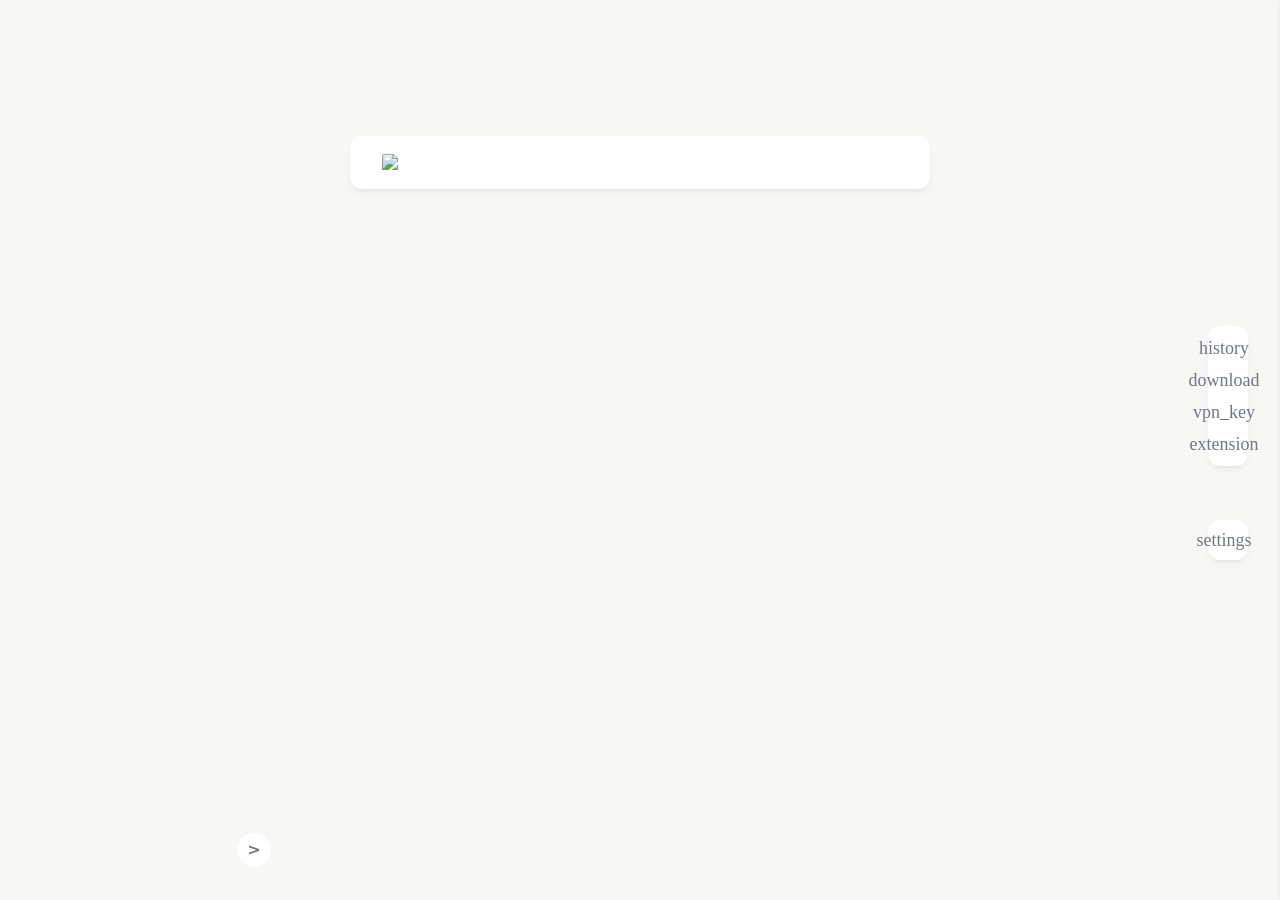
==== src/index.html @ ec09bdb0 "all file format" ====
<!DOCTYPE html>
<html lang="en" class="loading-wallpaper">
<head>
  <meta charset="UTF-8">
  <meta name="viewport" content="width=device-width, initial-scale=1.0">
  <title data-i18n="extName">__MSG_extName__</title>
  <link href="output.css" rel="stylesheet">
  <link href="styles.css" rel="stylesheet">
  <link href="sidepanel.css" rel="stylesheet">
  <link rel="icon" type="image/png" href="../images/favicon.png">
  <style id="dynamic-background"></style>
  <script src="localization.js"></script>
  <script src="lodash.min.js"></script>
  <script type="module" src="welcome.js"></script>
  <script type="module" src="script.js"></script>
  <script src="wallpaper.js" defer></script>
  <script type="module" src="icons.js"></script>
  <script type="module" src="bookmark-cleanup.js"></script>
  <script type="module" src="feature-tips.js"></script>
  <script type="module" src="settings.js"></script>
  <script type="module" src="search-engine-dropdown.js"></script>
</head>
<body class="h-screen flex flex-col">
  <div id="sidebar-container" class="flex collapsed">
    <aside class="custom-width p-4 overflow-auto border-r border-gray-200 relative">
      <div id="sidebar-logo" class="mb-4">
        <img src="../images/logo.svg" alt="Logo" id="logo-image">
        <h1 id="logo-title">TabMark</h1>
      </div>
      <ul id="categories-list" class="space-y-2">
        <li>
          <div class="folder-tab" data-folder-id="123">
            <div class="folder-icon">F</div>
            <span class="folder-name">文件夹名称</span>
          </div>
        </li>
      </ul>
    </aside>
    <main class="flex-1 bg-gray-50 p-8 overflow-auto flex flex-col">
      <div class="welcome-search-container">
        <div id="welcome-message" data-i18n="welcomeMessage" style="visibility: hidden;"></div>
      </div>
      <div class="flex justify-between items-center mb-4">
        <div class="search-container">
          <form class="search-form" id="search-form">
            <div style="position: relative;height: auto;">
              <div class="search-icon-container">
                <img id="search-engine-icon" src="../images/placeholder-icon.svg" alt="search-engine-icon"
                  class="search-engine-icon">
                <span class="dropdown-indicator">▼</span>
              </div>
              <textarea class="search-input" data-i18n-placeholder="searchPlaceholder" rows="1" style="width: 100%; resize: none; padding-left: 40px;"></textarea>
            </div>
            <div class="search-suggestions-wrapper">
              <div class="line-container" id="line-container">
                <hr class="custom-hr">
              </div>
              <ul id="search-suggestions" class="search-suggestions"></ul>
              <div id="tabs-container" class="tabs">
                <span data-i18n="searchTips" class="search-tips">本次使用</span>
              </div>
            </div>
          </form>
        </div>
      </div>
      <div class="quick-links-wrapper">
        <div id="quick-links" class="quick-links-container">
          <!-- 占位符将由JavaScript动态生成 -->
        </div>
      </div>
      <div class="bookmarks-container">
        <div id="folder-name" class="folder-name">
        </div>
        <div class="flex flex-wrap gap-4 justify-center flex-grow" id="bookmarks-list">
          <!-- 添加占位符 -->
          <div class="bookmark-placeholder"></div>
          <div class="bookmark-placeholder"></div>
          <div class="bookmark-placeholder"></div>
          <div class="bookmark-placeholder"></div>
          <div class="bookmark-placeholder"></div>
          <div class="bookmark-placeholder"></div>
          <div class="bookmark-placeholder"></div>
          <div class="bookmark-placeholder"></div>
          <div class="bookmark-placeholder"></div>
          <div class="bookmark-placeholder"></div>
          <div class="bookmark-placeholder"></div>
          <div class="bookmark-placeholder"></div>
          <div class="bookmark-placeholder"></div>
          <div class="bookmark-placeholder"></div>

          <!-- 可以根据需要添加更多占位符 -->
        </div>
      </div>
      <!-- 添加默认文件夹切换区域 -->
      <div class="default-folders-tabs">
        <div class="tabs-container">
          <!-- 文件夹标签将通过JS动态生成 -->
        </div>
      </div>
      <!-- Edit Bookmark Dialog -->
      <div id="edit-dialog" class="modal">
        <div class="modal-content">
          <span class="close-button">&times;</span>
          <h2 data-i18n="editDialogTitle"></h2>
          <form id="edit-form">
            <label for="edit-name" data-i18n="editNameLabel"></label>
            <input type="text" id="edit-name" name="name" required>
            <label for="edit-url" data-i18n="editUrlLabel"></label>
            <input type="url" id="edit-url" name="url" required>
            <div class="form-buttons">
              <button type="button" class="cancel-button" data-i18n="cancelButton"></button>
              <button type="submit" data-i18n="saveButton"></button>
            </div>
          </form>
        </div>
      </div>
      <!-- Edit Category Dialog -->
      <div id="edit-category-dialog" class="modal">
        <div class="modal-content">
          <span class="close-category-button">&times;</span>
          <h2 data-i18n="renameFolderTitle"></h2>
          <form id="edit-category-form">
            <label for="edit-category-name" data-i18n="nameLabel">名称</label>
            <input type="text" id="edit-category-name" name="name" required>
            <div class="form-buttons">
              <button type="button" class="cancel-category-button" data-i18n="cancelButton">取消</button>
              <button type="submit" data-i18n="saveButton">保存</button>
            </div>
          </form>
        </div>
      </div>
      <footer class="bg-gray-50 text-center p-4 border-t border-gray-200 mt-4">
      <!-- 新增的进度条容器 -->
      <div id="year-progress" class="year-progress-container"></div>
      </footer>
      <div id="side-panel-content" class="side-panel-content">
        <iframe id="side-panel-iframe" class="side-panel-iframe"></iframe>
      </div>
    </main>
  </div>
  <div id="more-button-toast" class="toast">
    <p data-i18n="moreSearchSupportToast">更多搜索支持正在开发中...</p>
  </div>

  <script src="Sortable.min.js"></script>
  <script src="qrcode.min.js"></script>
  <script type="module" src="quick-links.js"></script>
  <script src="progress.js"></script>
  <div class="links-icons">
    <a href="#history" id="history-link" data-i18n-title="historyLinkTitle">
      <span class="material-icons">history</span>
    </a>
    <a href="#downloads" id="downloads-link" data-i18n-title="downloadsLinkTitle">
      <span class="material-icons">download</span>
    </a>
    <a href="#passwords" id="passwords-link" data-i18n-title="passwordsLinkTitle">
      <span class="material-icons">vpn_key</span>
    </a>
    <a href="#extensions" id="extensions-link" data-i18n-title="extensionsLinkTitle">
      <span class="material-icons">extension</span>
    </a>
  </div>
  <div class="settings-icon">
    <a href="#settings" id="settings-link" data-i18n-title="settingsLinkTitle">
      <span class="material-icons">settings</span>
    </a>
    <div class="settings-update-tip">
      <div class="tip-content">
        <span class="material-icons">info</span>
        <div class="tip-text">
          <p data-i18n="settingsUpdateTip">你可以在这里设置背景颜色、壁纸、悬浮球功能...</p>
        </div>
        <button class="tip-close">
          <span class="material-icons">close</span>
        </button>
      </div>
      <div class="tip-arrow"></div>
    </div>
  </div>
  <!-- 在 body 标签结束前添加 -->
  <div id="settings-sidebar" class="settings-sidebar">
    <div class="settings-sidebar-content">
      <div class="settings-sidebar-header">
        <h2 class="settings-modal-title" data-i18n="settingsTitle">设置</h2>
        <span class="settings-sidebar-close">&times;</span>
      </div>
      <div class="settings-layout">
        <div class="settings-sidebar-nav">
          <button class="settings-tab-button active" data-tab="appearance" data-i18n="appearanceTab">外观设置</button>
          <button class="settings-tab-button" data-tab="layout" data-i18n="layoutTab">布局设置</button>
          <button class="settings-tab-button" data-tab="search" data-i18n="searchTab">搜索设置</button>
          <button class="settings-tab-button" data-tab="floating-ball" data-i18n="floatingBallTab">悬浮球设置</button>
          <button class="settings-tab-button" data-tab="quick-links" data-i18n="quickLinksTab">网站推荐</button>
          <button class="settings-tab-button" data-tab="link-opening" data-i18n="linkOpeningTab">链接打开方式</button>
          <button class="settings-tab-button" data-tab="bookmark-management" data-i18n="bookmarkManagementTab">书签管理</button>
          <button class="settings-tab-button" data-tab="wheel-switching" data-i18n="wheelSwitchingTab">滚轮切换</button>
          <button class="settings-tab-button" data-tab="shortcuts" data-i18n="shortcutsTab">快捷键</button>
          <button class="settings-tab-button" data-tab="donate" data-i18n="donateTab">支持我们</button>
          <button class="settings-tab-button" data-tab="about" data-i18n="aboutTab">关于</button>
        </div>
        <div class="settings-content">
          <div id="appearance-settings" class="settings-tab-content active">

            <h4 class="settings-section-title" data-i18n="themeTitle">主题设置</h4>
            <div class="theme-setting-section">
              <select id="theme-select" class="theme-select">
                <option value="light" data-i18n="lightTheme">浅色</option>
                <option value="dark" data-i18n="darkTheme">深色</option>
                <option value="auto" data-i18n="autoTheme">跟随系统</option>
              </select>
            </div>

            <h4 class="settings-section-title" data-i18n="solidBackgroundTitle">纯色背景</h4>
            <div class="settings-background-options">
              <div class="settings-bg-option gradient-background-1" data-bg="gradient-background-1"></div>
              <div class="settings-bg-option gradient-background-2" data-bg="gradient-background-2"></div>
              <div class="settings-bg-option gradient-background-3" data-bg="gradient-background-3"></div>
              <div class="settings-bg-option gradient-background-4" data-bg="gradient-background-4"></div>
              <div class="settings-bg-option gradient-background-5" data-bg="gradient-background-5"></div>
              <div class="settings-bg-option gradient-background-6" data-bg="gradient-background-6"></div>
              <div class="settings-bg-option gradient-background-7" data-bg="gradient-background-7"></div>
            </div>

            <div class="wallpaper-section">

              <h4 class="settings-section-title" data-i18n="bingWallpapersTitle">必应壁纸</h4>
              <!-- 必应壁纸区域 -->
              <div class="bing-wallpapers-section">
                <div class="bing-wallpapers-grid">
                  <!-- 必应壁纸将通过 JS 动态加载 -->
                </div>
              </div>

              <h4 class="settings-section-title" data-i18n="presetWallpaperTitle">预设壁纸</h4>
              <div class="wallpaper-options">
                <div class="wallpaper-option" data-wallpaper-url="../images/wallpapers/preset1.jpg"></div>
                <div class="wallpaper-option" data-wallpaper-url="../images/wallpapers/preset2.jpg"></div>
                <!-- 添加更多预设壁纸 -->
              </div>
              <div class="wallpaper-actions">
                <button id="reset-wallpaper" class="reset-button">
                  <span class="material-icons">refresh</span>
                  <span data-i18n="resetWallpaper">恢复默认背景</span>
                </button>
                <label for="upload-wallpaper" class="upload-wallpaper-label">
                  <span class="material-icons">upload</span>
                  <span data-i18n="uploadWallpaper">上传壁纸</span>
                </label>
                <input type="file" id="upload-wallpaper" accept="image/*">
              </div>
            </div>
          </div>
          <div id="layout-settings" class="settings-tab-content">
            <h3 class="settings-modal-subtitle" data-i18n="layoutSettingsTitle">布局设置</h3>
            <p data-i18n="layoutSettingsDescription" class="settings-description">自定义界面元素的显示方式。</p>

            <h4 class="settings-section-title" data-i18n="bookmarkWidthTitle">书签宽度设置</h4>
            <div id="floating-width-settings">
              <div class="slider-container" style="display: flex; align-items: center; gap: 10px;">
                <input type="range" id="width-slider" min="100" max="300" step="10" style="flex: 1;">
                <div class="value-display" style="white-space: nowrap;">
                  <span id="width-value">190</span>px
                </div>
              </div>
              <div class="preview-text" style="margin-top: 16px;">
                <span data-i18n="previewText">每行书签按钮数量：</span>
                <span id="width-preview-count"></span>
              </div>
            </div>

            <!-- 新增书签卡片高度设置 -->
            <h4 class="settings-section-title" data-i18n="bookmarkHeightTitle">书签卡片高度</h4>
            <div id="card-height-settings">
              <div class="slider-container" style="display: flex; align-items: center; gap: 10px;">
                <input type="range" id="height-slider" min="36" max="80" step="4" value="48" style="flex: 1;">
                <div class="value-display" style="white-space: nowrap;">
                  <span id="height-value">48</span>px
                </div>
              </div>
              <div class="preview-text" style="margin-top: 16px;">
                <span data-i18n="heightPreviewText">调整书签卡片的高度</span>
              </div>
            </div>

            <!-- 新增书签容器宽度设置 -->
            <h4 class="settings-section-title" data-i18n="containerWidthTitle">书签容器宽度</h4>
            <div id="container-width-settings">
              <div class="slider-container" style="display: flex; align-items: center; gap: 10px;">
                <input type="range" id="container-width-slider" min="50" max="100" step="5" value="85" style="flex: 1;">
                <div class="value-display" style="white-space: nowrap;">
                  <span id="container-width-value">85</span>%
                </div>
              </div>
              <div class="preview-text" style="margin-top: 16px;">
                <span data-i18n="containerWidthDescription">调整书签容器在页面中的宽度比例</span>
              </div>
            </div>

            <!-- 新增界面元素显示设置 -->
            <h4 class="settings-section-title" data-i18n="interfaceElementsTitle">界面元素显示</h4>
            <div class="interface-elements-settings">
              <div class="setting-option">
                <label for="show-welcome-message" class="switch-label" data-i18n="showWelcomeMessage">显示欢迎语</label>
                <label class="switch">
                  <input type="checkbox" id="show-welcome-message">
                  <span class="slider round"></span>
                </label>
              </div>

              <div class="setting-option">
                <label for="show-footer" class="switch-label" data-i18n="showFooter">显示页脚</label>
                <label class="switch">
                  <input type="checkbox" id="show-footer">
                  <span class="slider round"></span>
                </label>
              </div>
                <h4 class="settings-section-title" data-i18n="quickAccessLinksTitle">快捷访问链接</h4>

                <div class="setting-option">
                  <label for="show-history-link" class="switch-label" data-i18n="showHistoryLink">显示历史记录</label>
                  <label class="switch">
                    <input type="checkbox" id="show-history-link">
                    <span class="slider round"></span>
                  </label>
                </div>

                <div class="setting-option">
                  <label for="show-downloads-link" class="switch-label" data-i18n="showDownloadsLink">显示下载记录</label>
                  <label class="switch">
                    <input type="checkbox" id="show-downloads-link">
                    <span class="slider round"></span>
                  </label>
                </div>

                <div class="setting-option">
                  <label for="show-passwords-link" class="switch-label" data-i18n="showPasswordsLink">显示密码管理</label>
                  <label class="switch">
                    <input type="checkbox" id="show-passwords-link">
                    <span class="slider round"></span>
                  </label>
                </div>

                <div class="setting-option">
                  <label for="show-extensions-link" class="switch-label" data-i18n="showExtensionsLink">显示扩展管理</label>
                  <label class="switch">
                    <input type="checkbox" id="show-extensions-link">
                    <span class="slider round"></span>
                  </label>
                </div>
            </div>
          </div>
          <div id="search-settings" class="settings-tab-content">
            <h3 class="settings-modal-subtitle" data-i18n="searchSettingsTitle">搜索设置</h3>
            <p data-i18n="searchSettingsDescription">自定义搜索建议的显示内容和行为</p>

            <h4 class="settings-section-title" data-i18n="searchBoxDisplayTitle">搜索框显示</h4>
            <div class="setting-option">
              <label for="show-search-box" class="switch-label" data-i18n="showSearchBox">显示搜索框</label>
              <label class="switch">
                <input type="checkbox" id="show-search-box">
                <span class="slider round"></span>
              </label>
            </div>

            <h4 class="settings-section-title" data-i18n="searchSuggestionsTitle">搜索建议设置</h4>
            <div class="search-suggestions-settings">
              <div class="setting-option">
                <label for="show-history-suggestions" class="switch-label" data-i18n="showHistorySuggestions">显示历史记录建议</label>
                <label class="switch">
                  <input type="checkbox" id="show-history-suggestions">
                  <span class="slider round"></span>
                </label>
              </div>

              <div class="setting-option">
                <label for="show-bookmark-suggestions" class="switch-label" data-i18n="showBookmarkSuggestions">显示书签建议</label>
                <label class="switch">
                  <input type="checkbox" id="show-bookmark-suggestions">
                  <span class="slider round"></span>
                </label>
              </div>
            </div>

            <h4 class="settings-section-title" data-i18n="searchResultsOpeningTitle">搜索结果打开方式</h4>
            <div class="search-opening-settings">
              <div class="setting-option">
                <label for="open-search-in-new-tab" class="switch-label" data-i18n="openSearchInNewTab">在新标签页中打开搜索结果</label>
                <label class="switch">
                  <input type="checkbox" id="open-search-in-new-tab" checked>
                  <span class="slider round"></span>
                </label>
              </div>
            </div>
          </div>
          <div id="floating-ball-settings" class="settings-tab-content">
             <h3 class="settings-modal-subtitle" data-i18n="floatingBallSettingsTitle">悬浮球设置</h3>
             <p data-i18n="floatingBallDescription">开启悬浮球后会在页面右上角显示一个可点击的悬浮图标，用于快速访问搜索引擎和书签。</p>
             <div class="setting-option">
               <label for="enable-floating-ball" class="switch-label" data-i18n="enableFloatingBall">启悬浮球</label>
               <label class="switch">
                 <input type="checkbox" id="enable-floating-ball">
                 <span class="slider round"></span>
               </label>
             </div>
           </div>
          <div id="quick-links-settings" class="settings-tab-content">
            <h3 class="settings-modal-subtitle" data-i18n="quickLinksSettings">Quick Links Settings</h3>
            <p data-i18n="quickLinksDescription">开启快捷链接后，将在搜索框下方显示您最常访问的网站，方便快速访问。访问新的网站时会自动更新快捷链接列表。</p>
            <div class="setting-option">
              <label for="enable-quick-links" class="switch-label" data-i18n="enableQuickLinks">启用快捷链接</label>
              <label class="switch">
                <input type="checkbox" id="enable-quick-links">
                <span class="slider round"></span>
              </label>
            </div>
          </div>
          <!-- 添加链接打开方式设置面板 -->
          <div id="link-opening-settings" class="settings-tab-content">
            <h3 class="settings-modal-subtitle" data-i18n="linkOpeningSettingsTitle">链接打开方式</h3>
            <p data-i18n="linkOpeningDescription">设置在主页面中点击书签和快捷链接时的打开方式。</p>
            <div class="setting-option">
              <label for="open-in-new-tab" class="switch-label" data-i18n="openInNewTab">在新标签页中打开</label>
              <label class="switch">
                <input type="checkbox" id="open-in-new-tab">
                <span class="slider round"></span>
              </label>
            </div>

            <!-- 添加侧边栏模式下的链接打开方式选项 -->
            <h4 class="settings-section-title" data-i18n="sidePanelLinkOpeningTitle">侧边栏模式</h4>
            <p data-i18n="sidePanelLinkOpeningDescription">设置在侧边栏模式下点击书签时的打开方式。</p>
            <div class="setting-option">
              <label for="sidepanel-open-in-new-tab" class="switch-label" data-i18n="sidePanelOpenInNewTab">在新标签页中打开</label>
              <label class="switch">
                <input type="checkbox" id="sidepanel-open-in-new-tab" checked>
                <span class="slider round"></span>
              </label>
            </div>
            <div class="setting-option">
              <label for="sidepanel-open-in-sidepanel" class="switch-label" data-i18n="sidePanelOpenInSidepanel">在侧边栏内打开</label>
              <label class="switch">
                <input type="checkbox" id="sidepanel-open-in-sidepanel">
                <span class="slider round"></span>
              </label>
            </div>
          </div>
           <div id="bookmark-management-settings" class="settings-tab-content">
             <h3 class="settings-modal-subtitle" data-i18n="bookmarkCleanupSettingsTitle">书签清理与统计</h3>
             <p data-i18n="bookmarkCleanupSettingsDescription">清理重复和失效的书签，查看书签使用统计数据，帮助您更好地管理书签。</p>

             <div class="bookmark-cleanup-actions">
               <button id="open-bookmark-cleanup" class="primary-button">
                 <span class="material-icons">cleaning_services</span>
                 <span data-i18n="openBookmarkCleanup">打开书签清理工具</span>
               </button>
             </div>
           </div>
           <div id="wheel-switching-settings" class="settings-tab-content">
             <h3 class="settings-modal-subtitle" data-i18n="wheelSwitchingSettingsTitle">滚轮切换</h3>
             <p data-i18n="wheelSwitchingDescription">设置滚轮切换功能</p>
             <div class="setting-option">
               <label for="enable-wheel-switching" class="switch-label" data-i18n="enableWheelSwitching">启用滚轮切换</label>
               <label class="switch">
                 <input type="checkbox" id="enable-wheel-switching">
                 <span class="slider round"></span>
               </label>
             </div>
           </div>
           <div id="shortcuts-settings" class="settings-tab-content">
             <h3 class="settings-modal-subtitle" data-i18n="shortcutsSettingsTitle">快捷键设置</h3>
             <p data-i18n="shortcutsSettingsDescription" class="settings-description">自定义快捷键设置</p>

             <div class="shortcuts-settings-container">
               <div class="shortcut-item" id="configure-shortcuts">
                 <div class="shortcut-info">
                   <span class="shortcut-name" data-i18n="sidebarShortcutName">侧边栏快捷键</span>
                   <div class="shortcut-value">
                     <span class="shortcut-value-label" data-i18n="shortcutValue">默认</span>
                     <span class="shortcut-value-text">Alt/Command + B</span>
                   </div>
                 </div>
                 <span class="material-icons shortcut-arrow">chevron_right</span>
               </div>
             </div>
           </div>
           <div id="donate-settings" class="settings-tab-content">
             <h3 class="settings-modal-subtitle" data-i18n="donateTitle">支持 TabMark 开发</h3>
             <p class="donate-description" data-i18n="donateDescription">如果您觉得 TabMark 有用，请考虑支持它的持续开发。您的贡献将帮助我们改进扩展并添加新功能。</p>

             <div class="donate-options">
               <!-- 微信赞赏码 -->
               <div class="donate-option">
                 <h4 class="donate-option-title" data-i18n="wechatDonateTitle">微信支付</h4>
                 <div class="donate-qrcode-container">
                   <img src="../images/wechat-donate.png" alt="WeChat Donate QR Code" class="donate-qrcode">
                   <p class="donate-qrcode-text" data-i18n="scanQRCodeToDonate">扫描二维码赞赏</p>
                 </div>
               </div>
             </div>

             <!-- 赞赏列表链接 - 独立区域 -->
             <div class="donate-list-container">
               <a href="https://cooing-loganberry-b74.notion.site/Tabmark-1af1ee1c3b3a80d7b268fda1c74f0404" target="_blank" class="donate-list-button">
                 <span data-i18n="donateListLink">查看赞赏列表</span>
               </a>
             </div>

             <p class="donate-thank-you" data-i18n="thankYouForSupport">感谢您的支持！</p>
           </div>
           <div id="about-settings" class="settings-tab-content">
             <h3 class="settings-modal-subtitle" data-i18n="aboutTitle">关于 TabMark</h3>
             <div class="about-content">
               <img src="../images/logo.svg" alt="TabMark Logo" class="about-logo">
               <p class="about-version"></p>
               <p class="about-description" data-i18n="aboutDescription">
                 TabMark 是一个简洁、高效的书签管理扩展，帮助您更好地组织和访问您的网络收藏。
               </p>
               <div class="about-links">
                 <a href="https://github.com/Alanrk/TabMark-Bookmark-New-Tab" target="_blank" class="about-link">
                   <span class="material-icons">code</span>
                   <span data-i18n="sourceCode">源代码</span>
                 </a>
                  <a href="https://x.com/thesowhale" class="about-link" target="_blank">
                    <img src="../images/twitter-logo.png" alt="Twitter" class="twitter-icon">
                    <span>Twitter</span>
                  </a>
                  <a href="mailto:hello@ainewtab.app" class="about-link" target="_blank">
                    <span class="material-icons">feedback</span>
                    <span data-i18n="feedback">邮箱</span>
                  </a>
                  <a href="https://cooing-loganberry-b74.notion.site/Tabmark-59054bd6e444458986d1fc61a383e095" class="about-link" target="_blank">
                    <span class="material-icons">feedback</span>
                    <span data-i18n="feedbacks">反馈建议</span>
                  </a>
                  <p class="official-website">
                    <a href="https://www.ainewtab.app" target="_blank">
                      <span data-i18n="officialWebsite">Official Website</span>: https://www.ainewtab.app
                    </a>
                  </p>
               </div>
             </div>
           </div>

        </div>
      </div>
    </div>
  </div>

  <!-- 添加遮罩层 -->
  <div id="settings-overlay" class="settings-overlay"></div>
  <button id="toggle-sidebar" class="bg-gray-300 p-1 rounded-r-md">
    &gt;
  </button>
  <div id="confirm-dialog" class="modal">
    <div class="modal-content">
      <h2 id="confirm-dialog-title" data-i18n="confirmDeleteTitle">确认删除</h2>
      <p id="confirm-dialog-message"></p>
      <p id="confirm-delete-quick-link-message"></p> <!-- 新增的元素 -->
      <div class="buttons">
        <button id="cancel-delete-button" class="cancel-button" data-i18n="cancelButton">取消</button>
        <button id="confirm-delete-button" class="delete-button" data-i18n="confirmDeleteButton">删除</button>
      </div>
    </div>
  </div>
  <div id="toast" class="toast" style="display: none;"></div>
  <!-- 在合适的位置添加检查缓存按钮 -->
  <div id="search-engines-dialog" class="modal">
    <div class="modal-content">
      <span class="close-button settings-modal-close">&times;</span>
      <h2 data-i18n="searchEnginesTitle" class="search-engines-title">__MSG_searchEnginesTitle__</h2>
      <div class="search-engines-container">
        <!-- AI 搜索引擎 -->
        <div class="search-engine-category">
          <h3 class="category-title" data-i18n="aiSearchEnginesTitle">__MSG_aiSearchEnginesTitle__</h3>
          <div class="search-engine-grid" id="ai-search-engines"></div>
        </div>

        <!-- 搜索引擎 -->
        <div class="search-engine-category">
          <h3 class="category-title" data-i18n="generalSearchEnginesTitle">__MSG_generalSearchEnginesTitle__</h3>
          <div class="search-engine-grid" id="search-engines"></div>
        </div>

        <!-- 社交媒体 -->
        <div class="search-engine-category">
          <h3 class="category-title" data-i18n="socialSearchEnginesTitle">__MSG_socialSearchEnginesTitle__</h3>
          <div class="search-engine-grid" id="social-media-engines"></div>
        </div>

        <!-- 自定义搜索引擎 -->
        <div class="search-engine-category">
          <h3 class="category-title" data-i18n="customSearchEnginesTitle">__MSG_customSearchEnginesTitle__</h3>
          <div class="custom-engine-container">
            <div class="custom-engine-grid" id="custom-engines"></div>

            <div class="custom-engine-form">
              <div class="input-container">
                <input type="text" id="custom-engine-name" data-i18n-placeholder="searchEngineNamePlaceholder" class="custom-input">
              </div>
              <div class="input-container">
                <input type="text" id="custom-engine-url" data-i18n-placeholder="searchEngineUrlPlaceholder" class="custom-input">
              </div>
              <div class="input-container">
                <input type="text" id="custom-engine-icon" data-i18n-placeholder="searchEngineIconPlaceholder" class="custom-input">
              </div>
              <button id="add-custom-engine" class="custom-button" data-i18n="addSearchEngineButton">__MSG_addSearchEngineButton__</button>
            </div>
          </div>
        </div>
      </div>
    </div>
  </div>
  <!-- 添加全局滚动条 -->
  <div class="global-range-slider">
    <h4 class="settings-section-title" style="display: none;">书签宽度设置</h4>
    <div id="floating-width-settings-global">
      <div class="slider-container" style="display: flex; align-items: center; gap: 10px;">
        <input type="range" id="global-width-slider" min="100" max="300" step="10" style="flex: 1;">
        <div class="value-display" style="white-space: nowrap;">
          <span id="global-width-value">190</span>px
        </div>
      </div>
      <div class="preview-text" style="margin-top: 16px;">
        <span data-i18n="previewText">每行书签按钮数量：</span>
        <span id="global-width-preview-count"></span>
      </div>
    </div>
  </div>
</body>
</html>
---- src/output.css ----
/*
! tailwindcss v3.4.4 | MIT License | https://tailwindcss.com
*/

/*
1. Prevent padding and border from affecting element width. (https://github.com/mozdevs/cssremedy/issues/4)
2. Allow adding a border to an element by just adding a border-width. (https://github.com/tailwindcss/tailwindcss/pull/116)
*/

*,
::before,
::after {
  box-sizing: border-box;
  /* 1 */
  border-width: 0;
  /* 2 */
  border-style: solid;
  /* 2 */
  border-color: #e5e7eb;
  /* 2 */
}

::before,
::after {
  --tw-content: '';
}

/*
1. Use a consistent sensible line-height in all browsers.
2. Prevent adjustments of font size after orientation changes in iOS.
3. Use a more readable tab size.
4. Use the user's configured `sans` font-family by default.
5. Use the user's configured `sans` font-feature-settings by default.
6. Use the user's configured `sans` font-variation-settings by default.
7. Disable tap highlights on iOS
*/

html,
:host {
  line-height: 1.5;
  /* 1 */
  -webkit-text-size-adjust: 100%;
  /* 2 */
  -moz-tab-size: 4;
  /* 3 */
  -o-tab-size: 4;
     tab-size: 4;
  /* 3 */
  font-family: ui-sans-serif, system-ui, sans-serif, "Apple Color Emoji", "Segoe UI Emoji", "Segoe UI Symbol", "Noto Color Emoji";
  /* 4 */
  font-feature-settings: normal;
  /* 5 */
  font-variation-settings: normal;
  /* 6 */
  -webkit-tap-highlight-color: transparent;
  /* 7 */
}

/*
1. Remove the margin in all browsers.
2. Inherit line-height from `html` so users can set them as a class directly on the `html` element.
*/

body {
  margin: 0;
  /* 1 */
  line-height: inherit;
  /* 2 */
}

/*
1. Add the correct height in Firefox.
2. Correct the inheritance of border color in Firefox. (https://bugzilla.mozilla.org/show_bug.cgi?id=190655)
3. Ensure horizontal rules are visible by default.
*/

hr {
  height: 0;
  /* 1 */
  color: inherit;
  /* 2 */
  border-top-width: 1px;
  /* 3 */
}

/*
Add the correct text decoration in Chrome, Edge, and Safari.
*/

abbr:where([title]) {
  -webkit-text-decoration: underline dotted;
          text-decoration: underline dotted;
}

/*
Remove the default font size and weight for headings.
*/

h1,
h2,
h3,
h4,
h5,
h6 {
  font-size: inherit;
  font-weight: inherit;
}

/*
Reset links to optimize for opt-in styling instead of opt-out.
*/

a {
  color: inherit;
  text-decoration: inherit;
}

/*
Add the correct font weight in Edge and Safari.
*/

b,
strong {
  font-weight: bolder;
}

/*
1. Use the user's configured `mono` font-family by default.
2. Use the user's configured `mono` font-feature-settings by default.
3. Use the user's configured `mono` font-variation-settings by default.
4. Correct the odd `em` font sizing in all browsers.
*/

code,
kbd,
samp,
pre {
  font-family: ui-monospace, SFMono-Regular, Menlo, Monaco, Consolas, "Liberation Mono", "Courier New", monospace;
  /* 1 */
  font-feature-settings: normal;
  /* 2 */
  font-variation-settings: normal;
  /* 3 */
  font-size: 1em;
  /* 4 */
}

/*
Add the correct font size in all browsers.
*/

small {
  font-size: 80%;
}

/*
Prevent `sub` and `sup` elements from affecting the line height in all browsers.
*/

sub,
sup {
  font-size: 75%;
  line-height: 0;
  position: relative;
  vertical-align: baseline;
}

sub {
  bottom: -0.25em;
}

sup {
  top: -0.5em;
}

/*
1. Remove text indentation from table contents in Chrome and Safari. (https://bugs.chromium.org/p/chromium/issues/detail?id=999088, https://bugs.webkit.org/show_bug.cgi?id=201297)
2. Correct table border color inheritance in all Chrome and Safari. (https://bugs.chromium.org/p/chromium/issues/detail?id=935729, https://bugs.webkit.org/show_bug.cgi?id=195016)
3. Remove gaps between table borders by default.
*/

table {
  text-indent: 0;
  /* 1 */
  border-color: inherit;
  /* 2 */
  border-collapse: collapse;
  /* 3 */
}

/*
1. Change the font styles in all browsers.
2. Remove the margin in Firefox and Safari.
3. Remove default padding in all browsers.
*/

button,
input,
optgroup,
select,
textarea {
  font-family: inherit;
  /* 1 */
  font-feature-settings: inherit;
  /* 1 */
  font-variation-settings: inherit;
  /* 1 */
  font-size: 100%;
  /* 1 */
  font-weight: inherit;
  /* 1 */
  line-height: inherit;
  /* 1 */
  letter-spacing: inherit;
  /* 1 */
  color: inherit;
  /* 1 */
  margin: 0;
  /* 2 */
  padding: 0;
  /* 3 */
}

/*
Remove the inheritance of text transform in Edge and Firefox.
*/

button,
select {
  text-transform: none;
}

/*
1. Correct the inability to style clickable types in iOS and Safari.
2. Remove default button styles.
*/

button,
input:where([type='button']),
input:where([type='reset']),
input:where([type='submit']) {
  -webkit-appearance: button;
  /* 1 */
  background-color: transparent;
  /* 2 */
  background-image: none;
  /* 2 */
}

/*
Use the modern Firefox focus style for all focusable elements.
*/

:-moz-focusring {
  outline: auto;
}

/*
Remove the additional `:invalid` styles in Firefox. (https://github.com/mozilla/gecko-dev/blob/2f9eacd9d3d995c937b4251a5557d95d494c9be1/layout/style/res/forms.css#L728-L737)
*/

:-moz-ui-invalid {
  box-shadow: none;
}

/*
Add the correct vertical alignment in Chrome and Firefox.
*/

progress {
  vertical-align: baseline;
}

/*
Correct the cursor style of increment and decrement buttons in Safari.
*/

::-webkit-inner-spin-button,
::-webkit-outer-spin-button {
  height: auto;
}

/*
1. Correct the odd appearance in Chrome and Safari.
2. Correct the outline style in Safari.
*/

[type='search'] {
  -webkit-appearance: textfield;
  /* 1 */
  outline-offset: -2px;
  /* 2 */
}

/*
Remove the inner padding in Chrome and Safari on macOS.
*/

::-webkit-search-decoration {
  -webkit-appearance: none;
}

/*
1. Correct the inability to style clickable types in iOS and Safari.
2. Change font properties to `inherit` in Safari.
*/

::-webkit-file-upload-button {
  -webkit-appearance: button;
  /* 1 */
  font: inherit;
  /* 2 */
}

/*
Add the correct display in Chrome and Safari.
*/

summary {
  display: list-item;
}

/*
Removes the default spacing and border for appropriate elements.
*/

blockquote,
dl,
dd,
h1,
h2,
h3,
h4,
h5,
h6,
hr,
figure,
p,
pre {
  margin: 0;
}

fieldset {
  margin: 0;
  padding: 0;
}

legend {
  padding: 0;
}

ol,
ul,
menu {
  list-style: none;
  margin: 0;
  padding: 0;
}

/*
Reset default styling for dialogs.
*/

dialog {
  padding: 0;
}

/*
Prevent resizing textareas horizontally by default.
*/

textarea {
  resize: vertical;
}

/*
1. Reset the default placeholder opacity in Firefox. (https://github.com/tailwindlabs/tailwindcss/issues/3300)
2. Set the default placeholder color to the user's configured gray 400 color.
*/

input::-moz-placeholder, textarea::-moz-placeholder {
  opacity: 1;
  /* 1 */
  color: #9ca3af;
  /* 2 */
}

input::placeholder,
textarea::placeholder {
  opacity: 1;
  /* 1 */
  color: #9ca3af;
  /* 2 */
}

/*
Set the default cursor for buttons.
*/

button,
[role="button"] {
  cursor: pointer;
}

/*
Make sure disabled buttons don't get the pointer cursor.
*/

:disabled {
  cursor: default;
}

/*
1. Make replaced elements `display: block` by default. (https://github.com/mozdevs/cssremedy/issues/14)
2. Add `vertical-align: middle` to align replaced elements more sensibly by default. (https://github.com/jensimmons/cssremedy/issues/14#issuecomment-634934200)
   This can trigger a poorly considered lint error in some tools but is included by design.
*/

img,
svg,
video,
canvas,
audio,
iframe,
embed,
object {
  display: block;
  /* 1 */
  vertical-align: middle;
  /* 2 */
}

/*
Constrain images and videos to the parent width and preserve their intrinsic aspect ratio. (https://github.com/mozdevs/cssremedy/issues/14)
*/

img,
video {
  max-width: 100%;
  height: auto;
}

/* Make elements with the HTML hidden attribute stay hidden by default */

[hidden] {
  display: none;
}

*, ::before, ::after {
  --tw-border-spacing-x: 0;
  --tw-border-spacing-y: 0;
  --tw-translate-x: 0;
  --tw-translate-y: 0;
  --tw-rotate: 0;
  --tw-skew-x: 0;
  --tw-skew-y: 0;
  --tw-scale-x: 1;
  --tw-scale-y: 1;
  --tw-pan-x:  ;
  --tw-pan-y:  ;
  --tw-pinch-zoom:  ;
  --tw-scroll-snap-strictness: proximity;
  --tw-gradient-from-position:  ;
  --tw-gradient-via-position:  ;
  --tw-gradient-to-position:  ;
  --tw-ordinal:  ;
  --tw-slashed-zero:  ;
  --tw-numeric-figure:  ;
  --tw-numeric-spacing:  ;
  --tw-numeric-fraction:  ;
  --tw-ring-inset:  ;
  --tw-ring-offset-width: 0px;
  --tw-ring-offset-color: #fff;
  --tw-ring-color: rgb(59 130 246 / 0.5);
  --tw-ring-offset-shadow: 0 0 #0000;
  --tw-ring-shadow: 0 0 #0000;
  --tw-shadow: 0 0 #0000;
  --tw-shadow-colored: 0 0 #0000;
  --tw-blur:  ;
  --tw-brightness:  ;
  --tw-contrast:  ;
  --tw-grayscale:  ;
  --tw-hue-rotate:  ;
  --tw-invert:  ;
  --tw-saturate:  ;
  --tw-sepia:  ;
  --tw-drop-shadow:  ;
  --tw-backdrop-blur:  ;
  --tw-backdrop-brightness:  ;
  --tw-backdrop-contrast:  ;
  --tw-backdrop-grayscale:  ;
  --tw-backdrop-hue-rotate:  ;
  --tw-backdrop-invert:  ;
  --tw-backdrop-opacity:  ;
  --tw-backdrop-saturate:  ;
  --tw-backdrop-sepia:  ;
  --tw-contain-size:  ;
  --tw-contain-layout:  ;
  --tw-contain-paint:  ;
  --tw-contain-style:  ;
}

::backdrop {
  --tw-border-spacing-x: 0;
  --tw-border-spacing-y: 0;
  --tw-translate-x: 0;
  --tw-translate-y: 0;
  --tw-rotate: 0;
  --tw-skew-x: 0;
  --tw-skew-y: 0;
  --tw-scale-x: 1;
  --tw-scale-y: 1;
  --tw-pan-x:  ;
  --tw-pan-y:  ;
  --tw-pinch-zoom:  ;
  --tw-scroll-snap-strictness: proximity;
  --tw-gradient-from-position:  ;
  --tw-gradient-via-position:  ;
  --tw-gradient-to-position:  ;
  --tw-ordinal:  ;
  --tw-slashed-zero:  ;
  --tw-numeric-figure:  ;
  --tw-numeric-spacing:  ;
  --tw-numeric-fraction:  ;
  --tw-ring-inset:  ;
  --tw-ring-offset-width: 0px;
  --tw-ring-offset-color: #fff;
  --tw-ring-color: rgb(59 130 246 / 0.5);
  --tw-ring-offset-shadow: 0 0 #0000;
  --tw-ring-shadow: 0 0 #0000;
  --tw-shadow: 0 0 #0000;
  --tw-shadow-colored: 0 0 #0000;
  --tw-blur:  ;
  --tw-brightness:  ;
  --tw-contrast:  ;
  --tw-grayscale:  ;
  --tw-hue-rotate:  ;
  --tw-invert:  ;
  --tw-saturate:  ;
  --tw-sepia:  ;
  --tw-drop-shadow:  ;
  --tw-backdrop-blur:  ;
  --tw-backdrop-brightness:  ;
  --tw-backdrop-contrast:  ;
  --tw-backdrop-grayscale:  ;
  --tw-backdrop-hue-rotate:  ;
  --tw-backdrop-invert:  ;
  --tw-backdrop-opacity:  ;
  --tw-backdrop-saturate:  ;
  --tw-backdrop-sepia:  ;
  --tw-contain-size:  ;
  --tw-contain-layout:  ;
  --tw-contain-paint:  ;
  --tw-contain-style:  ;
}

.mb-4 {
  margin-bottom: 1rem;
}

.mb-2 {
  margin-bottom: 0.5rem;
}

.ml-4 {
  margin-left: 1rem;
}

.mt-2 {
  margin-top: 0.5rem;
}

.flex {
  display: flex;
}

.h-screen {
  height: 100vh;
}

.w-1\/4 {
  width: 25%;
}

.w-3\/4 {
  width: 75%;
}

.w-64 {
  width: 16rem;
}

.flex-1 {
  flex: 1 1 0%;
}

.cursor-pointer {
  cursor: pointer;
}

.list-disc {
  list-style-type: disc;
}

.list-none {
  list-style-type: none;
}

.flex-col {
  flex-direction: column;
}

.items-center {
  align-items: center;
}

.space-y-2 > :not([hidden]) ~ :not([hidden]) {
  --tw-space-y-reverse: 0;
  margin-top: calc(0.5rem * calc(1 - var(--tw-space-y-reverse)));
  margin-bottom: calc(0.5rem * var(--tw-space-y-reverse));
}

.overflow-auto {
  overflow: auto;
}

.overflow-hidden {
  overflow: hidden;
}

.rounded {
  border-radius: 0.25rem;
}

.rounded-lg {
  border-radius: 0.625rem;
}

.border-r {
  border-right-width: 1px;
}

.border-gray-200 {
  --tw-border-opacity: 1;
  border-color: rgb(229 231 235 / var(--tw-border-opacity));
}

.bg-gray-100 {
  --tw-bg-opacity: 1;
  background-color: rgb(243 244 246 / var(--tw-bg-opacity));
}

.bg-white {
  --tw-bg-opacity: 1;
  background-color: rgb(255 255 255 / var(--tw-bg-opacity));
}

.bg-gray-300 {
  --tw-bg-opacity: 1;
  background-color: rgb(209 213 219 / var(--tw-bg-opacity));
}

.bg-gray-200 {
  --tw-bg-opacity: 1;
  background-color: rgb(229 231 235 / var(--tw-bg-opacity));
}

.p-4 {
  padding: 1rem 1.5rem 0rem 1.5rem;
}

.p-2 {
  padding: 0.5rem;
}

.pl-5 {
  padding-left: 1.25rem;
}

.pl-0 {
  padding-left: 0px;
}

.text-2xl {
  font-size: 1.5rem;
  line-height: 2rem;
}

.text-xl {
  font-size: 1.25rem;
  line-height: 1.75rem;
}

.font-bold {
  font-weight: 700;
}

.text-blue-500 {
  --tw-text-opacity: 1;
  color: rgb(59 130 246 / var(--tw-text-opacity));
}

.shadow-md {
  --tw-shadow: 0 4px 6px -1px rgb(0 0 0 / 0.1), 0 2px 4px -2px rgb(0 0 0 / 0.1);
  --tw-shadow-colored: 0 4px 6px -1px var(--tw-shadow-color), 0 2px 4px -2px var(--tw-shadow-color);
  box-shadow: var(--tw-ring-offset-shadow, 0 0 #0000), var(--tw-ring-shadow, 0 0 #0000), var(--tw-shadow);
}

.shadow {
  --tw-shadow: 0 1px 3px 0 rgb(0 0 0 / 0.1), 0 1px 2px -1px rgb(0 0 0 / 0.1);
  --tw-shadow-colored: 0 1px 3px 0 var(--tw-shadow-color), 0 1px 2px -1px var(--tw-shadow-color);
  box-shadow: var(--tw-ring-offset-shadow, 0 0 #0000), var(--tw-ring-shadow, 0 0 #0000), var(--tw-shadow);
}

.hover\:bg-gray-200:hover {
  --tw-bg-opacity: 1;
  background-color: rgb(229 231 235 / var(--tw-bg-opacity));
}

.hover\:bg-gray-100:hover {
  --tw-bg-opacity: 1;
  background-color: rgb(243 244 246 / var(--tw-bg-opacity));
}

.hover\:underline:hover {
  text-decoration-line: underline;
}

/* Hide scrollbar for Chrome, Safari and Opera */
aside::-webkit-scrollbar {
  display: none;
}

/* Hide scrollbar for IE, Edge and Firefox */
aside {
  -ms-overflow-style: none; /* IE and Edge */
  scrollbar-width: none; /* Firefox */
}

/* Additional styles for sidebar toggle */
#sidebar-container {
  position: relative;
  transition: margin-left 0.3s;
  height: 100vh; /* Ensure the container height spans the full viewport height */
}

#sidebar-container.collapsed {
  margin-left: -16rem; /* Adjust this value to match the width of your sidebar */
}

#toggle-sidebar {
  position: fixed;
  bottom: 2rem;
  left: 14.75rem;
  background-color: #ffffff;
  border: 1px solid #f4f4f5;
  border-radius: 50%;
  padding: 0.25rem 0.5rem;
  cursor: pointer;
  transition: left 0.3s;
  z-index: 1000;
  height: 36px;
  width: 36px;
  color: #717882;
  font-weight: bold;
}

#toggle-sidebar:hover {
  background-color: #eeeeee; /* Add hover effect */
  color: #111827;
}

#sidebar-container.collapsed #toggle-sidebar {
  left: 2rem;
}

body {
  font-family: system-ui, -apple-system, BlinkMacSystemFont, 'Segoe UI', Roboto, 'Helvetica Neue', Arial, 'Noto Sans', sans-serif, 'Apple Color Emoji', 'Segoe UI Emoji', 'Segoe UI Symbol', 'Noto Color Emoji';
  margin: 0; /* 确保没有默认外边距 */
  height: 100vh; /* Ensure body height spans the full viewport height */
  -webkit-font-smoothing: antialiased;
}

html {
  height: 100vh; /* Ensure html height spans the full viewport height */
}



/* 修改现有的背景类，确保它们应用于 html 元素 */
html.gradient-background-1 {
  background: linear-gradient(0deg, rgba(226, 232, 240, 0) 0%, rgba(203, 213, 225, 1) 100%);
}

html.gradient-background-2 {
  background: linear-gradient(0deg, rgba(165, 243, 252, 0) 0%, rgba(244, 251, 255, 1) 50%, rgba(191, 219, 254, 1) 100%);
}

/* ���准 CSS */
html.gradient-background-3 {
  background: linear-gradient(0deg, rgba(251, 206, 232, 0) 0%, rgba(242, 210, 244, 1) 50%, rgba(233, 213, 255, 1) 100%);
}

/* 标准 CSS */
html.gradient-background-4 {
  background: linear-gradient(0deg, rgba(242, 248, 240, 1) 0%, rgba(242, 248, 240, 1) 100%);
}

/* 标准 CSS */
html.gradient-background-5 {
  background: linear-gradient(0deg, rgba(252, 252, 247, 1) 0%, rgba(252, 252, 247, 1) 100%);
}

/* 标准 CSS */
html.gradient-background-6 {
  background: linear-gradient(0deg, rgba(244, 241, 248, 1) 0%, rgba(244, 241, 248, 1) 100%);
}

/* 标准 CSS */
html.gradient-background-7 {
  background: linear-gradient(0deg, rgba(248, 247, 244, 1) 0%, rgba(248, 247, 244, 1) 100%);
}

#confirm-dialog,
#edit-dialog,
#edit-category-dialog {
  display: none;
  position: fixed;
  z-index: 1002;
  left: 0;
  top: 0;
  width: 100%;
  height: 100%;
  overflow: auto;
  background-color: rgba(0,0,0,0.4);
  padding-top: 60px;
}

#confirm-dialog .modal-content,
#edit-dialog .modal-content,
#edit-category-dialog .modal-content {
  background-color: #ffffff;
  color: #333333;
  border: 1px solid #eeeeee;
  padding: 2rem;
  width: 80%;
  max-width: 360px;
  border-radius: 10px;
  position: relative;
}

#confirm-dialog h2,
#edit-dialog h2,
#edit-category-dialog h2 {
  margin-top: 0;
  margin-bottom: 10px;
  font-size: 16px;
  font-weight: 600;
}

#confirm-dialog p,
#edit-dialog p,
#edit-category-dialog p {
  margin-bottom: 20px;
  color: #1a202c;
}

#confirm-dialog .buttons,
#edit-dialog .form-buttons,
#edit-category-dialog .form-buttons {
  display: flex;
  justify-content: flex-end;
  gap: 10px;
  margin-top: 2rem;
}

#confirm-dialog button,
#edit-dialog button,
#edit-category-dialog button {
  padding: 0.5rem 2rem;
  border-radius: 8px;
  cursor: pointer;
}

#cancel-delete-button,
.cancel-button,
.cancel-category-button {
  background-color: #f8f9fa;
  color: #000;
  border: 1px solid #eeeeee;
}

#confirm-delete-button,
#edit-dialog button[type="submit"],
#edit-category-dialog button[type="submit"] {
  background-color: #10b981;
  color: white;
}

#cancel-delete-button:hover,
.cancel-button:hover,
.cancel-category-button:hover {
  background-color: #e2e6ea;
}

#confirm-delete-button:hover,
#edit-dialog button[type="submit"]:hover,
#edit-category-dialog button[type="submit"]:hover {
  background-color: #0ba371;
}

.close-button,
.close-category-button {
  color: #aaa;
  position: absolute;
  right: 20px;
  top: 20px;
  font-size: 24px;
  font-weight: 300;
  cursor: pointer;
}

.close-button:hover,
.close-button:focus,
.close-category-button:hover,
.close-category-button:focus {
  color: black;
  text-decoration: none;
}

#edit-dialog input[type="text"],
#edit-dialog input[type="url"],
#edit-category-dialog input[type="text"] {
  width: calc(100%);
  padding: 10px;
  margin-top: 5px;
  border-radius: 4px;
  background-color: #f8f9fa;
  color: #333333;
  border: 1px solid #eeeeee;
}

#edit-dialog label,
#edit-category-dialog label {
  display: block;
  margin: 16px 0 6px 0;
  font-weight: 600;
}

aside {
  height: 100%; /* Ensure the sidebar height spans the full container height */
  display: flex;
  flex-direction: column;
  align-items: flex-start; /* Align content to the start for tree structure */
  width: 16%; /* Adjusted width */
  background-color: #ffffff; /* 设置背景颜色为与主体一致 */
  transition: width 0.3s; /* Smooth transition for width */
  overflow: auto; /* Allow scrolling for overflow content */
}

aside.collapsed {
  width: 0; /* Collapse the sidebar */
}

aside ul {
  list-style-type: none; /* Remove bullets */
  padding: 0;
  width: 100%; /* Ensure full width for centering items */
}

aside ul li {
  font-size: 0.875rem; /* Use rem units for font size */
  font-weight: 600; /* Ensure the font weight matches the right-side cards */
  color: #334155; /* Set the default font color to match the right-side cards */
  line-height: 1.25; /* Improve readability and reduce line height */
  padding: 0.25rem 1rem 0.25rem 1.5rem; /* Reduce padding for less vertical spacing, add padding to the left */
  display: flex; /* Align items in a row */
  align-items: center; /* Vertically center items */
  justify-content: flex-start; /* Align items to the left */
  cursor: pointer; /* Add cursor pointer */
  white-space: nowrap;
  overflow: hidden;
  text-overflow: ellipsis;
  max-width: 100%;
  position: relative;

}

aside ul li ul {
  padding-left: 1.5rem; /* Indentation for sub-levels */
  display: none; /* Initially hide sub-levels */
}

aside ul li.open > ul {
  display: block; /* Show sub-levels when parent is open */
}

aside ul li:hover {
  background-color: #f0f0f0; /* Add hover effect */
}

aside ul li.bg-gray-200 {
  background-color: #e2e8f0; /* Selected state background */
}

aside ul li.bg-emerald-500 {
  background-color: rgb(16 185 129); /* Maintain the background color when selected */
  color: #ffffff;
}

aside ul li.bg-emerald-500 span {
  color: #ffffff; /* Match the selected color with search bar tabs */
  overflow: hidden;
}

.folder-item {
  display: flex;
  align-items: center;
  width: 100%;
  position: relative;
}

/* 添加文本容器样式 */
.folder-item span:last-child {
  white-space: nowrap;
  overflow: hidden;
  text-overflow: ellipsis;
  flex: 1;
  margin-right: 24px; /* 为右侧箭头图标留出空间 */
}

/* 确保图标固定位置 */
.folder-item .material-icons {
  flex-shrink: 0;
}

/* 确保右侧箭头图标固定在右侧 */
.folder-item .material-icons.ml-auto {
  position: absolute;
  right: 8px;
}

span.material-icons.ml-auto {
  position: absolute;
  right: 0.5rem;
  font-size: 16px;
}
.material-icons {
  font-family: 'Material Icons';
  font-size: 1.125rem; /* Match the font size of the text using rem */
  vertical-align: middle; /* Align icons vertically in the middle */
  margin-right: 0.5rem; /* Use rem units for margin */
  font-weight: 400;
}

/* Custom width for aside */
.custom-width {
  width: 16rem; /* Adjusted width */
}

/* Main content area */
main {
  padding: 0rem 0rem 2rem 0rem; /* Adjust the padding value as needed */
  transition: margin-left 0.3s; /* Smooth transition for margin */
  flex-grow: 1; /* Allow main content to grow and fill available space */
}

/* Card styles */
.card {
  display: flex;
  flex-direction: row; /* Arrange items in a row */
  align-items: center; /* Vertically center items */
  width: 100%;
  border-radius: 8px;
  padding: 0.75rem;
  overflow: hidden;
  transition: background-color 0.3s; /* Smooth transition for background color */
  height: 48px;
  transition: all 0.3s cubic-bezier(0.25, 0.8, 0.25, 1);
  backface-visibility: hidden;

  @media (max-width: 640px) {
    /* 调整卡片内边距 */
    padding: 0.75rem;

    /* 调整标题字体大小 */
    .card-title {
      font-size: 12px;
      line-height: 1.2;
    }

    /* 调整链接字体大小 */
    .card-link {
      font-size: 10px;
    }
  }
}
.card:hover {
  background-color: #E5E7EB; /* Add hover effect */
  cursor: pointer; /* Change cursor to pointer on hover */
}

.card-content {
  display: flex;
  flex-direction: column; /* Arrange text items in a column */
  overflow: auto; /* Allow scrolling */
  max-height: 100px; /* Adjust as needed to ensure content fits within card */
}

.card-title {
  font-size: 13px; /* 增大标题字体 */
  font-weight: 600; /* Ensure the font weight matches the left-side bookmarks */
  margin-bottom: 0rem;
  overflow: hidden;
  text-overflow: ellipsis;
  line-height: 1.3; /* 设置行高 */
  max-height: 2.6em; /* Ensure title does not overflow */
  display: -webkit-box;
  -webkit-box-orient: vertical;
  -webkit-line-clamp: 2;
  line-clamp: 2;
}
.favicon {
  flex-shrink: 0;
  /* 防止图标被缩小 */
}
.card-title:hover {
  color: #111827; /* Match the color with the left-side bookmarks */
}
.card-link {
  font-size: 0.75rem; /* 增大字体 */
  color: #a0aec0; /* Light gray color */
  text-decoration: none;
  white-space: nowrap;
  overflow: hidden;
  text-overflow: ellipsis; /* Ensure link does not overflow */
}

.card-link:hover {
  color: #3182ce; /* Change link color on hover */
  text-decoration: none; /* Remove underline on hover */
}

.bookmark-folder.card {
  background: #f4f4f5;
  transition: all 0.3s cubic-bezier(0.25, 0.8, 0.25, 1);
  backface-visibility: hidden;
}

.bookmark-folder.card:hover {
  background-color: #E5E7EB;
  cursor: pointer;
  transform: scale(1.03);
  box-shadow: 0 1px 1px rgba(0, 0, 0, 0.01);
}
/* Bookmark placeholder styles */
.bookmark-placeholder {
  width: 100%;
  height: 40px;
  background-color: #f0f0f0;
  border-radius: 8px;
  margin-bottom: 8px;
  animation: pulse 1.5s infinite ease-in-out;
}


/* Flex container for wrapping cards */
#bookmarks-list {
  display: grid;
  gap: 1rem;
  margin: 0 auto;
  width: 100%;
  overflow-y: auto; /* 改为标准auto，更好的兼容性 */
  overflow-x: hidden;
  padding: 0 0 1rem 0;
  height: auto;
  scroll-behavior: smooth; /* 添加平滑滚动效果 */

  /* 默认桌面布局 */
  grid-template-columns: repeat(auto-fill, minmax(190px, 1fr));
  max-width: 1200px;

  /* 滚动条基本样式 - 适用于Firefox */
  scrollbar-width: thin;
  scrollbar-color: transparent transparent;

  /* Chrome, Safari 和 Opera 的滚动条样式 */
  &::-webkit-scrollbar {
    width: 6px; /* 更细的滚动条 */
    background: transparent;
  }

  &::-webkit-scrollbar-thumb {
    background-color: transparent; /* 默认完全透明 */
    border-radius: 6px; /* 完全圆角 */
    transition: background-color 0.3s ease; /* 平滑过渡效果 */
  }

  /* 滚动时的滚动条样式 - 通过JS添加.scrolling类 */
  &.scrolling::-webkit-scrollbar-thumb {
    background-color: rgba(203, 213, 225, 0.5); /* 滚动时显示 */
  }

  /* 悬停时的滚动条样式 */
  &.scrolling:hover::-webkit-scrollbar-thumb {
    background-color: rgba(156, 163, 175, 0.6); /* 悬停时稍微明显一些 */
  }

  &.scrolling:hover::-webkit-scrollbar-thumb:hover {
    background-color: rgba(107, 114, 128, 0.7); /* 悬停在滚动条上时更明显 */
  }

  /* 暗色模式适配 */
  [data-theme="dark"] &.scrolling::-webkit-scrollbar-thumb {
    background-color: rgba(75, 85, 99, 0.5); /* 暗色模式下的滚动时颜色 */
  }

  [data-theme="dark"] &.scrolling:hover::-webkit-scrollbar-thumb {
    background-color: rgba(107, 114, 128, 0.6); /* 暗色模式下悬停时的颜色 */
  }

  [data-theme="dark"] &.scrolling:hover::-webkit-scrollbar-thumb:hover {
    background-color: rgba(156, 163, 175, 0.7); /* 暗色模式下悬停在滚动条上时的颜色 */
  }

  /* 平板布局 */
  @media (max-width: 1024px) {
    grid-template-columns: repeat(auto-fill, minmax(170px, 1fr));
    gap: 0.875rem;
    padding: 0 16px;
  }

  /* 手机布局 */
  @media (max-width: 640px) {
    grid-template-columns: repeat(auto-fill, minmax(150px, 1fr));
    gap: 0.75rem;
    padding: 0 12px;
  }
}


#current-time {
      font-size: 14px;
      margin: 0.5rem auto;
      color: #717882;
}


    /* Search bar styles */
.search-container {
  display: flex;
  flex-direction: column;
  align-items: center;
  width: 100%;
  max-width: 640px;
  margin: 1rem 0 2.5rem 0;
  padding: 0 16px;

  @media (max-width: 640px) {
    padding: 0 12px;
  }
}

.search-form {
  background-color: white;
  border-radius: 12px;
  padding: 14.5px 20px 14.5px 10px;
  position: relative; /* 确保搜索按钮定位正确 */
  width: 580px;
  transition: box-shadow 0.3s ease, border-radius 0.3s ease;
  box-shadow: 0 4px 6px -1px rgb(0 0 0 / 0.06), 0 2px 4px -2px rgb(0 0 0 / 0.06);
  max-width: 100%;

  @media (max-width: 640px) {
    padding: 14.5px 20px 14.5px 10px;
  }
}

.search-form.focused-with-suggestions {
  border-radius: 12px 12px 0 0;
  box-shadow: 0 4px 6px -1px rgb(0 0 0 / 0.1), 0 2px 4px -2px rgb(0 0 0 / 0.1);
}

.search-input {
  width: 100%;
  font-size: 14px;
  border: none;
  outline: none;
  color: #1a202c;
  font-weight: 600;
  margin-bottom: -4px;

}
.search-suggestions-wrapper {
  position: absolute;
  top: 100%;
  left: 0;
  right: 0;
  background-color: white;
  border: none;
  border-radius: 0 0 12px 12px;
  box-shadow: 0 4px 6px -1px rgb(0 0 0 / 0.1), 0 2px 4px -2px rgb(0 0 0 / 0.1);
  z-index: 1000;
  overflow: hidden;
  display: none;
}

.search-form.focused-with-suggestions + .search-suggestions-wrapper {
  box-shadow: 0 4px 6px -1px rgb(0 0 0 / 0.1), 0 2px 4px -2px rgb(0 0 0 / 0.1);
}

.search-suggestions {
  max-height: 390px;
  overflow-y: auto;
  padding: 0;
  margin: 0;
  list-style-type: none;
  font-size: 14px;
}

.search-suggestions::-webkit-scrollbar {
  display: none;
}

.search-suggestions li {
  padding: 10px 10px;
  cursor: pointer;
  display: flex;
  align-items: center;
  margin: 5px 12px;
  border-radius: 12px;
  color: #334155;
}

.search-suggestions li:last-child {
  margin-bottom: 50px;
}
.search-suggestions li:hover,
.search-suggestions li.keyboard-selected {
  background-color: #e8eaed;
  color: #1a202c;
}

#tabs-container {
  position: relative;
  padding: 8px 10px;
  display: flex;
  justify-content: flex-start;
  align-items: center;
  overflow-x: auto;
  white-space: nowrap;
  z-index: 5;
  padding-left: 30px;
  background-color: #ffffff;
  scrollbar-width: none; /* 对于 Firefox */
  -ms-overflow-style: none; /* 对于 Internet Explorer 和 Edge */
}



/* 修改 search-tips 样式 */
.search-tips {
  font-size: 12px;
  margin-right: 8px;

}

/* 修改悬浮效果 */
#tabs-container:hover .search-tips {
  opacity: 1;
  visibility: visible;
  transform: translateY(0);
}

/* 确保 tab 内容不会被压缩 */
.tab {
  flex-shrink: 0;
}

.tab {
  cursor: pointer;
  padding: 2px 6px;
  border-radius: 16px;
  color: #5f6368;
  font-size: 12px;
  display: inline-flex;
  align-items: center;
  margin-right: 5px;
  background-color: #f1f3f4;
  border: 1px solid transparent;
  transition: background-color 0.2s, border-color 0.2s;
}

.tab:hover {
  background-color: #e8eaed;
}

.tab.active {
  background-color: #e8f0fe;
  color: #1a73e8;
  border-color: #dadce0;
}

.tab-icon {
  height: 16px;
  margin-right: 6px;
}

.search-button {
  position: absolute;
  right: 10px;
  top: 50%;
  transform: translateY(-50%);
  background-color: transparent;
  border: none;
  cursor: pointer;
  padding: 5px;
}

.search-button .material-icons {
  color: #5f6368;
  font-size: 24px;
}

#toggle-view {
  position: fixed;
  top: 1rem;
  right: 1rem;
  background-color: #f8f9fa;
  border: 1px solid #ddd;
  border-radius: 0.375rem;
  padding: 0.25rem 0.5rem;
  cursor: pointer;
  z-index: 1000;
}

/* Hover effect for toggle view button */
#toggle-view:hover {
  background-color: #e2e8f0;
}

footer {

  text-align: center;
  padding: 1rem;
  margin-top: auto; /* Push footer to the bottom */
}

footer.bg-white.text-center.p-4.border-t.border-gray-200.mt-4 {
  padding-bottom: 0;
  color: #a0aec0;
  padding-top: 5rem;
}
p.text-sm {
    color: #717882;
}
.website_url:hover {
  color: #0acf83; /* Match the color with the left-side bookmarks */
}

img.w-6.h-6.mr-2 {
  width: 18px;
  margin-right: 8px;
}

.rounded-lg img.w-6.h-6.mr-2 {
  width: 14px;
  margin-left: 0.5rem;
}
.custom-context-menu {
  display: none;
  position: fixed; /* Change from absolute to fixed to ensure it's positioned relative to the viewport */
  background: white;
  box-shadow: 0 2px 10px rgba(0, 0, 0, 0.2);
  z-index: 10000;
  padding: 10px;
  border-radius: 5px;
  width: 260px;
  max-height: 80vh; /* Add max height */
  overflow-y: auto; /* Add scrolling if needed */
}

/* Add smooth scrolling for the context menu */
.custom-context-menu::-webkit-scrollbar {
  width: 6px;
}

.custom-context-menu::-webkit-scrollbar-thumb {
  background-color: rgba(0, 0, 0, 0.2);
  border-radius: 3px;
}

.custom-context-menu::-webkit-scrollbar-thumb:hover {
  background-color: rgba(0, 0, 0, 0.3);
}

.custom-context-menu-item {
  padding: 8px 12px;
  cursor: pointer;
}

.custom-context-menu-item:hover {
  background: #f0f0f0;
}

.custom-context-menu-divider {
  height: 1px;
  background: #e0e0e0;
  margin: 4px 0;
}

.undo-notification {
  position: fixed;
  bottom: 20px;
  left: 20px;
  background: #333;
  color: #fff;
  padding: 10px 20px;
  border-radius: 5px;
  box-shadow: 0 0 10px rgba(0, 0, 0, 0.5);
  z-index: 1000;
  display: flex;
  align-items: center;
  font-size: 14px;
}

.undo-notification .notification-text {
  flex-grow: 1;
}

.undo-notification .undo-button {
  background: none;
  border: none;
  color: #4CAF50;
  margin-left: 10px;
  cursor: pointer;
  font-weight: bold;
}

.undo-notification .undo-button:hover {
  text-decoration: underline;
}

.undo-notification .countdown {
  margin-left: 10px;
  font-size: 12px;
  color: #aaa;
}
.toast {
  display: none;
  position: fixed;
  top: 20%;
  left: 50%;
  transform: translate(-50%, -50%);
  background-color: rgba(0, 0, 0, 0.8);
  color: white;
  padding: 10px 16px;
  border-radius: 8px;
  z-index: 10000;
  text-align: center;
  font-size: 13px;
  max-width: 80%;
  box-shadow: 0 4px 6px rgba(0, 0, 0, 0.1);
}

.toast.show {
  display: block;
  animation: fadeIn 0.3s, fadeOut 0.3s 1.2s;
}

@keyframes fadeIn {
  from { opacity: 0; }
  to { opacity: 1; }
}

@keyframes fadeOut {
  from { opacity: 1; }
  to { opacity: 0; }
}

.sortable-ghost {
  opacity: 0.5;
  background: #c8ebfb;
}

.sortable-chosen {
  background: #e6f7ff;
}

.sortable-drag {
  opacity: 0.8;
}

.drag-handle {
  cursor: move;
  /* 添加其他样式 */
}

@keyframes updateFlash {
  0% {
    background-color: rgba(0, 255, 0, 0.2);
  }

  100% {
    background-color: transparent;
  }
}
.flex.justify-between.items-center.mb-4 {
  margin: 0 auto;
}

/* 调整 welcome-message 样式 */
#welcome-message {
  font-size: 24px;
  font-weight: 600;
  cursor: pointer;
  margin: 0;
  display: flex;
  align-items: center;
  justify-content: space-between;
}

.links-icons {
  background: #ffffff;
  z-index: 2;
  border-radius: 12px;
  box-shadow: 0 4px 6px -1px rgb(0 0 0 / 0.06), 0 2px 4px -2px rgb(0 0 0 / 0.06);
  transition: transform 0.3s ease, box-shadow 0.3s ease, opacity 0.3s ease;
  display: flex;
  flex-direction: column;
  width: 40px;
  padding: 6px 0;

  /* 移除这个样式，因为我们现在通过 JavaScript 控制显示/隐藏 */
  /*
  &:empty,
  &:not(:has(a:not([style*="display: none"]))) {
    display: none;
  }
  */
}

.links-icons a {
  display: flex;
  align-items: center;
  justify-content: center;
  color: #717882;
  text-decoration: none;
  font-size: 18px;
  transition: color 0.3s, transform 0.3s ease;
  border-radius: 8px;
  margin: 2px auto;  /* 减小边距 */
  padding: 6px 0;    /* 减小内边距 */
  width: 28px;       /* 减小宽度 */
  height: 28px;      /* 减小高度 */
  .icon-svg {
    width: 18px;
    height: 18px;
  }
}

.links-icons a:hover {
  color: #10b981;
  background: #eeeeee;
}

.links-icons a:active {
  transform: scale(1.1);
}

.welcome-search-container {
  display: flex;
  justify-content: space-between;
  align-items: center;
  margin: 6rem auto 1.5rem;
}

.search-icon-container {
  position: absolute;
  left: 10px;
  top: 50%;
  transform: translateY(-50%);
  z-index: 10;
  cursor: pointer;
  padding: 10px;
  border-radius: 50%;
  transition: background-color 0.2s;
}

.search-icon-container:hover {
  background-color: #f0f0f0;
}

.search-engine-icon {
  width: 16px;
  height: 16px;
  object-fit: contain;
  transition: opacity 0.2s ease-in-out;
}

.search-input {
  padding-left: 60px !important;
}

/* Add this to your CSS file */
.folder-name {
  font-size: 13px;
  /* 调整字体大小 */
  font-weight: 500;
  /* 加���字体 */

  text-align: left;
  /* 左对齐 */
  display: flex;
  margin: 0 0 1rem 0;
  color: #717882;
  height: 32px;
}
.folder-name:empty::before {
  content: '';
  display: inline-block;
  width: 140px;
  height: 32px;
  background-color: #f0f0f0;
  border-radius: 6px;
  animation: pulse 1.5s infinite ease-in-out;
}
.bookmarks-container {
  opacity: 0; /* 初始透明度设为 0 */
  transition: opacity 0.3s ease-out, transform 0.3s ease-out;
  background: #ffffff;
  padding: 1rem 2rem 2rem 2rem;
  width: 85%;
  max-width: 1200px;
  margin: 2.5rem auto 2.5rem;
  border-radius: 12px;
  box-shadow: 0 4px 6px -1px rgb(0 0 0 / 0.06), 0 2px 4px -2px rgb(0 0 0 / 0.06);
  will-change: opacity, transform; /* 优化性能 */
  display: flex;
  flex-direction: column;
  position: relative;


  @media (max-width: 1024px) {
    width: 95%;
    padding: 1rem;
  }

  @media (max-width: 640px) {
    width: 100%;
    padding: 0.75rem;
    margin-top: 1.5rem;
  }
}

.bookmarks-container.loaded {
  opacity: 1;
  transform: translateY(0);

}

.bookmarks-container.loading {
  opacity: 0.6;
  pointer-events: none;
}

.custom-context-menu-item {
  display: flex;
  align-items: center;
  padding: 8px 8px;
  border-radius: 10px;
  font-size: 13px;
}

.custom-context-menu-item:hover {
  background-color: #f0f0f0;
}

.custom-context-menu-item .material-icons  {
   color: #717882;
 }



.suggestion-icon {
  flex-shrink: 0; /* 防止图标被压缩 */
  width: 16px; /* 设置固定宽度 */
  height: 16px; /* 设置固定高度 */
  margin-right: 10px; /* 与文本保持一定距离 */
  display: flex;
  align-items: center;
  justify-content: center;
  margin-left: 0.5rem;
}



.suggestion-text {
  white-space: nowrap;
  overflow: hidden;
  text-overflow: ellipsis;
  font-weight: 600;
  margin-right: 4px;
  flex-shrink: 1; /* 允许文本收缩 */
  display: flex;
  align-items: center;
}
.material-icons.suggestion-icon {
  font-size: 16px;
  line-height: 1;
}

.suggestion-url {
  font-size: 0.8em;
  color: #717882;
  white-space: nowrap;
  overflow: hidden;
  text-overflow: ellipsis;
  flex-shrink: 1;
}

/* 移除之前的 .suggestion-content::after */

/* 如果需要，可以添加一个固定宽度的 dash 元素 */
.suggestion-dash {
  margin: 0 4px;
  color: #717882;
  flex-shrink: 0;
}



.suggestion-url {
  font-size: 0.8em;
  color: #717882;
  white-space: nowrap;
  overflow: hidden;
  text-overflow: ellipsis;
  flex-shrink: 1;
}


/* 如果需要，可以添加一个固定宽度的 dash 元素 */
.suggestion-dash {
  margin: 0 4px;
  color: #717882;
  flex-shrink: 0;
}

.suggestion-content {
  display: flex;
  flex-direction: row;
  align-items: center;
  flex-grow: 1;
  overflow: hidden;
  min-width: 0;
}

.suggestion-text {
  white-space: nowrap;
  overflow: hidden;
  text-overflow: ellipsis;
  font-weight: 600;
  margin-right: 4px; /* Add a small space before the dash */
}

.suggestion-url {
  font-size: 13px;
  color: #717882;
  white-space: nowrap;
  overflow: hidden;
  text-overflow: ellipsis;
  flex-shrink: 1;
}

/* Remove the pseudo-element that was adding the dash */
.suggestion-text::after {
  content: none;
}

/* Add a dash between text and URL */

/* Remove any existing margins between text and URL */
.suggestion-text, .suggestion-url {
  margin: 0;
}

.search-suggestions li .suggestion-type {
  font-size: 13px;
  color: #717882;
  margin-left: 10px;
}
.suggestion-icon .favicon {
  width: 16px;
  height: 16px;
  object-fit: contain;
}
.no-more-suggestions {
  text-align: center;
  padding: 10px;
  color: #888;
  font-style: italic;
}

.search-suggestions::-webkit-scrollbar,
#tabs-container::-webkit-scrollbar {
  display: none; /* 对于 Chrome, Safari 和 Opera */
}

#line-container {
  display: none;
  /* 默认不显示 */
}
.custom-hr {
    /* 默认不显示
  border: none;
  /* 移除默认边框 */
  border-top: 1px solid #eeeeee;
  /* 线的颜色和样式 */
  width: 95%;
  /* 设置线的长度为容器的 50% */
  margin: 0 auto;
  /* 上下间距，并使其居中 */
}
svg.suggestion-icon {
  margin-left: 0.5rem;
}

/* Quick links container */
.quick-links-container {
  display: flex;
  gap: 2px;
  justify-content: center;
  /* 改为居中对齐 */
  min-height: 80px;
  overflow-x: hidden;
  padding: 10px 0;
  width: 800px;

}

.quick-link-item-container,
.quick-link-placeholder {
  width: 80px;
}

/* 新增：使用 flexbox 包装 quick-links-container */
.quick-links-wrapper     {
  display: flex;
  justify-content: center;
  width: 100%;
}


/* Quick link item container */
.quick-link-item-container {
  display: flex;
  flex-direction: column;
  align-items: center; /* 确保子元素水平居中 */
  width: 80px;
}

/* Website name */
.quick-link-item-container span {
  margin-top: 8px; /* 增加与图标的距离 */
  font-size: 12px;
  color: #717882;
  text-align: center;
  max-width: 100%;
  overflow: hidden;
  text-overflow: ellipsis;
  white-space: nowrap;
  display: block; /* 确保文本块级显示 */
  width: 100%; /* 让文本容器占满父元素宽度 */
}

/* Quick link item (图标容器) */
.quick-link-item {
  display: flex;
  align-items: center;
  justify-content: center;
  width: 60px;
  height: 60px;
  background-color: white;
  border-radius: 50%;
  box-shadow: 0 4px 6px -1px rgb(0 0 0 / 0.06), 0 2px 4px -2px rgb(0 0 0 / 0.06);
  transition: transform 0.2s, box-shadow 0.2s;
}

.quick-link-item:hover {
  transform: scale(1.05);
  box-shadow: 0 4px 8px rgba(0, 0, 0, 0.15);
}

/* Favicon icon */
.quick-link-item img {
  width: 24px;
  height: 24px;
  object-fit: contain;
}

/* Quick link placeholder */
.quick-link-placeholder {
  display: flex;
  flex-direction: column;
  align-items: center;
  justify-content: center;
  width: 60px;
}

.quick-link-placeholder::before {
  content: '';
  width: 60px;
  height: 60px;
  background-color: #f0f0f0;
  border-radius: 50%;
  animation: pulse 1.5s infinite ease-in-out;
}

.quick-link-placeholder::after {
  content: '';
  width: 60px;
  height: 12px;
  margin-top: 8px;
  background-color: #f0f0f0;
  border-radius: 6px;
  animation: pulse 1.5s infinite ease-in-out;
}

@keyframes pulse {
  0% {
    opacity: 0.6;
  }

  50% {
    opacity: 0.3;
  }

  100% {
    opacity: 0.6;
  }
}

/* 设置图标容器 */
.settings-icon {
  position: fixed;
  right: 2rem;
  background: #ffffff;
  z-index: 2;
  border-radius: 12px;
  box-shadow: 0 4px 6px -1px rgb(0 0 0 / 0.06), 0 2px 4px -2px rgb(0 0 0 / 0.06);
  transition: transform 0.3s ease, box-shadow 0.3s ease;
  width: 40px;
  height: 40px; /* 确保容器是正方形 */
  padding: 0; /* 移除内边距 */
  display: flex; /* 添加 flex 布局 */
  align-items: center; /* 垂直居中 */
  justify-content: center; /* 水平居中 */
  top: calc(25% + 210px);
}

.settings-icon a {
  display: flex;
  align-items: center;
  justify-content: center;
  color: #717882;
  text-decoration: none;
  font-size: 18px;
  transition: color 0.3s, transform 0.3s ease;
  border-radius: 8px;
  width: 28px; /* 设置固定宽度 */
  height: 28px; /* 设置固定高度 */
  margin: 0; /* 移除边距 */
  padding: 0; /* 移除内边距 */
  .icon-svg {
    width: 18px;
    height: 18px;
  }
}

.settings-icon a:hover {
  color: #10b981;
  background: #eeeeee;
}

.settings-icon a:active {
  transform: scale(0.95);
}


.settings-modal-close:hover,
.settings-modal-close:focus {
  color: #000;
  text-decoration: none;
  cursor: pointer;
}

.settings-modal-title {
  margin: 0 0 0 8px;
  font-size: 20px;
  font-weight: 600;
  color: #1a202c;
}

.settings-modal-subtitle {
  margin: 0 0 8px 0px;
  font-size: 16px;
  font-weight: 600;
  color: #1a202c;
}
.settings-layout {
  display: flex;
  margin-top: 20px;
}

.setting-option {
  font-size: 14px;
}

.settings-tab-button.active {
  background-color: #10b981;
  color: #ffffff;
  padding: 10px 16px 10px 16px;
  border-radius: 8px;
}

.settings-tab-content {
  display: none;
}

.settings-tab-content.active {
  display: block;
}

.settings-background-options {
  display: flex;
  flex-wrap: wrap;
  gap: 10px;
}

.settings-bg-option {
  width: 36px;
  height: 36px;
  border-radius: 50%;
  cursor: pointer;
  background-size: 200% 200%;
  background-position: center;
}

.settings-bg-option:hover,
.settings-bg-option.active {
  transform: scale(1.05);
  border: 2px solid #10b981;
}
/* 开关样式 */
.switch {
  position: relative;
  display: inline-block;
  width: 42px;
  height: 24px;
}

.switch input {
  opacity: 0;
  width: 0;
  height: 0;
}

.slider {
  position: absolute;
  cursor: pointer;
  top: 0;
  left: 0;
  right: 0;
  bottom: 0;
  background-color: #ccc;
  transition: .4s;
}

.slider:before {
  position: absolute;
  content: "";
  height: 16px;
  width: 16px;
  left: 4px;
  bottom: 4px;
  background-color: white;
  transition: .4s;
}

input:checked+.slider {
  background-color: #10b981;
}

input:focus+.slider {
  box-shadow: 0 0 1px #10b981;
}

input:checked+.slider:before {
  transform: translateX(16px);
}

/* 圆形滑块 */
.slider.round {
  border-radius: 34px;
}

.slider.round:before {
  border-radius: 50%;
}

/* 调整开关和标签的布局 */
.setting-option {
  display: flex;
  justify-content: space-between;
  align-items: center;
  margin-bottom: 1rem;
  padding: 0.75rem;
  background-color: #f8f9fa;
  border-radius: 8px;
  transition: background-color 0.2s;
}

.switch-label {
  margin-right: 1rem;
}
/* About tab styles */
.about-content {
  display: flex;
  flex-direction: column;
  align-items: center;
  text-align: center;
  padding: 2rem;
}

.about-logo {
  width: 80px;
  height: 80px;
  margin-bottom: 1rem;
}

.about-version {
  font-size: 14px;
  color: #717882;
  margin-bottom: 1rem;
}

.about-description {
  font-size: 14px;
  line-height: 1.6;
  color: #334155;
  max-width: 500px;
  margin-bottom: 2rem;
  text-align: center;  /* 添加这行来实现左对齐 */
}

.about-links {
  display: flex;
  gap: 1rem;
  justify-content: center;
  flex-wrap: wrap;  /* 添加这行以支持多行显示 */
}

.about-link {
  display: inline-flex;
  align-items: center;
  padding: 10px 20px;
  background-color: #e8e8e8;
  border-radius: 8px;
  text-decoration: none;
  color: #374151;
  transition: all 0.2s ease;
  justify-content: center;  /* 确保内容居中 */
  min-width: 140px;
}

.about-link:hover {
  background-color: #e5e7eb;
  color: #10b981;
}

.about-link .material-icons {
  font-size: 18px;
  margin-right: 8px;
}

.official-website {
  text-align: center;
  margin-top: 1rem;
}

.official-website a {
  color: #374151;
  text-decoration: none;
  transition: color 0.2s ease;
}



.official-website a:hover {
  color: #1a73e8;
}



.bookmark-card.updating {
  opacity: 0.7;
  pointer-events: none;
}
.gradient-background-1 {
  background: linear-gradient(0deg, rgba(226, 232, 240, 1) 0%, rgba(214, 222, 235, 1) 50%, rgba(203, 213, 225, 1) 100%);
}

.gradient-background-2 {
  background: linear-gradient(0deg, rgba(165, 243, 252, 1) 0%, rgba(178, 231, 253, 1) 50%, rgba(191, 219, 254, 1) 100%);
}

.gradient-background-3 {
  background: linear-gradient(0deg, rgba(251, 206, 232, 1) 0%, rgba(242, 210, 244, 1) 50%, rgba(233, 213, 255, 1) 100%);
}

.gradient-background-4 {
  background: linear-gradient(0deg, rgb(182,232,166,1) 0%, rgb(182,232,166,1) 100%);
}

.gradient-background-5 {
  background: linear-gradient(0deg, rgba(239, 239, 66, 1) 0%, rgba(239, 239, 66, 1) 100%);
}

.gradient-background-6 {
  background: linear-gradient(0deg, rgba(215, 200, 235, 1) 0%, rgba(215, 200, 235, 1) 100%);
}

.gradient-background-7 {
  background: linear-gradient(0deg, rgba(251, 235, 188, 1) 0%, rgba(251, 235, 188, 1) 100%);
}
/* ... existing code ... */

.year-progress-container {
  display: flex;
  align-items: center;
  justify-content: center;
}

.year-progress {
  display: flex;
  align-items: center;
}

.year-progress span {
  margin-right: 0.5rem;
  font-size: 12px;
  color: #717882;
}

.progress-bar {
  display: flex;
  align-items: center;
}

.progress-bar div {
  width: 12px;
  height: 12px;
  margin-right: 5px;
  background-color: #d1d5db;
  border-radius: 4px;
}

.progress-bar div.active {
  background-color: #9ca3af;
}

.progress-percentage {
  margin-left: 0.5rem;
  font-size: 12px;
  color: #717882;
}
/* 修改编辑对话框样式 */
#confirm-dialog .modal-content,
#edit-dialog .modal-content,
#edit-category-dialog .modal-content {
  background-color: #ffffff;
  color: #333333;
  border: 1px solid #eeeeee;
}

#edit-dialog input[type="text"],
#edit-dialog input[type="url"],
#edit-category-dialog input[type="text"] {
  background-color: #f8f9fa;
  color: #333333;
  border: 1px solid #eeeeee;
}

/* 修改上下文菜单样式 */
.custom-context-menu {
  background-color: #ffffff;
  border: 1px solid #eeeeee;
  color: #333333;
}

.custom-context-menu-item {
  color: #333333;
}

.custom-context-menu-item:hover {
  background-color: #f8f9fa;
}

.custom-context-menu-divider {
  background-color: #eeeeee;
}

/* Onboarding styles */
.onboarding-overlay {
  position: fixed;
  top: 0;
  left: 0;
  width: 100%;
  height: 100%;
  background: rgba(0, 0, 0, 0.75);
  display: flex;
  align-items: center;
  justify-content: center;
  z-index: 2000;
}

.onboarding-overlay.hidden {
  display: none;
}

.onboarding-modal {
  background: white;
  border-radius: 16px;
  padding: 32px;
  max-width: 800px;
  width: 90%;
  text-align: center;
}

.onboarding-modal h2 {
  font-size: 24px;
  font-weight: 600;
  margin-bottom: 32px;
  color: #1a202c;
}

.onboarding-steps {
  display: grid;
  grid-template-columns: repeat(3, 1fr);
  gap: 24px;
  margin-bottom: 32px;
}

.onboarding-step {
  padding: 20px;
  border-radius: 12px;
  background: #f8f9fa;
  opacity: 0.5;
  transition: all 0.3s ease;
}

.onboarding-step.active {
  opacity: 1;
  background: #e8f0fe;
  transform: scale(1.05);
}

.onboarding-step img {
  width: 64px;
  height: 64px;
  margin-bottom: 16px;
}

.onboarding-step h3 {
  font-size: 18px;
  font-weight: 600;
  margin-bottom: 8px;
  color: #1a202c;
}

.onboarding-step p {
  font-size: 14px;
  color: #4a5568;
  line-height: 1.5;
}

.onboarding-navigation {
  display: flex;
  align-items: center;
  justify-content: space-between;
  margin-top: 32px;
}

.onboarding-navigation button {
  padding: 8px 24px;
  border-radius: 8px;
  font-weight: 500;
  transition: all 0.2s ease;
}

.onboarding-prev {
  background: #f1f3f4;
  color: #4a5568;
}

.onboarding-prev:disabled {
  opacity: 0.5;
  cursor: not-allowed;
}

.onboarding-next {
  background: #10b981;
  color: white;
}

.onboarding-next:hover {
  background: #059669;
}

.onboarding-dots {
  display: flex;
  gap: 8px;
}

.dot {
  width: 8px;
  height: 8px;
  border-radius: 50%;
  background: #e2e8f0;
  cursor: pointer;
  transition: all 0.2s ease;
}

.dot.active {
  background: #10b981;
  transform: scale(1.2);
}

/* 搜索引擎下拉菜单容器 */
.search-engine-dropdown {
  position: absolute;
  left: 0;
  top: 100%;
  background: white;
  border-radius: 12px;
  box-shadow: 0 4px 12px rgba(0, 0, 0, 0.15);
  padding: 16px;
  z-index: 1000;
  width: 580px;
  margin-top: 8px;
}
/* 选项容器 */
.search-engine-options-container {
  display: grid;
  grid-template-columns: repeat(6, 1fr);
  gap: 12px;
}
/* 单个选项样式 */
.search-engine-option {
  cursor: pointer;
  padding: 8px;
  border-radius: 8px;
  transition: background-color 0.2s;
}

.search-engine-option:hover {
  background-color: #f5f5f5;
}
/* 选项内容布局 */
.search-engine-option-content {
  display: flex;
  flex-direction: column;
  align-items: center;
  gap: 6px;
}
/* 选项图标样式 */
.search-engine-option-icon {
  height: 18px;
  margin-bottom: 4px;
}
/* 标签样式 */
.search-engine-option-label {
  font-size: 12px;
  color: #1a202c;
}
/* 移动端适配 */
@media (max-width: 480px) {
  .search-engine-dropdown {
    width: calc(100vw - 32px);
    left: 16px;
    right: 16px;
  }

  .search-engine-options-container {
    grid-template-columns: repeat(3, 1fr);
  }
}

.dropdown-indicator {
  position: absolute;
  right: -5px;
  top: 50%;
  transform: translateY(-50%);
  font-size: 12px;
  color: #717882;
  pointer-events: none;
  opacity: 0;
  transition: opacity 0.2s ease;
}

.search-icon-container:hover .dropdown-indicator {
  opacity: 1;
}


/* 搜索引擎更新提示样式 */
.search-engine-update-tip {
  position: absolute;
  left: 0;  /* 修改为左对齐 */
  top: 100%;  /* 修改为显示在容器下方 */
  margin-top: 8px;  /* 添加一些上边距 */
  background: white;
  border-radius: 8px;
  box-shadow: 0 2px 8px rgba(0, 0, 0, 0.15);
  width: 320px;
  z-index: 1000;
  animation: tipFadeIn 0.3s ease-out;
}

/* 修改箭头位置 */
.search-engine-update-tip .tip-arrow {
  position: absolute;
  left: 30px;  /* 修改箭头位置到左侧 */
  top: -6px;  /* 修改箭头位置到顶部 */
  width: 12px;
  height: 12px;
  background: white;
  transform: rotate(45deg);
  box-shadow: -2px -2px 3px rgba(0, 0, 0, 0.05);  /* 调���阴影方向 */
}

/* 确保暗色模式下箭头背景色正确 */
[data-theme="dark"] .search-engine-update-tip .tip-arrow {
  background: #1f2937;
}

.search-engine-update-tip .tip-content {
  display: flex;
  padding: 12px;
  align-items: flex-start;
  gap: 8px;
}

.search-engine-update-tip .material-icons {
  font-size: 20px;
  color: #10b981;
}

.search-engine-update-tip .tip-text {
  flex: 1;
  font-size: 14px;
  color: #374151;
  line-height: 1.5;
}

.search-engine-update-tip .tip-close {
  background: none;
  border: none;
  padding: 4px;
  cursor: pointer;
  color: #9ca3af;
  display: flex;
  align-items: center;
  justify-content: center;
}

.search-engine-update-tip .tip-close:hover {
  color: #374151;
}

@keyframes tipFadeIn {
  from {
    opacity: 0;
    transform: translateY(10px);
  }
  to {
    opacity: 1;
    transform: translateY(0);
  }
}

@keyframes tipFadeOut {
  from {
    opacity: 1;
    transform: translateY(0);
  }
  to {
    opacity: 0;
    transform: translateY(10px);
  }
}

/* 在页面高度较小时的响应式调整 */
@media screen and (max-height: 600px) {
  .links-icons {
    top: 20%;
    min-height: 160px;
  }

  .links-icons a {
    margin: 2px 6px;
    padding: 6px;
  }

  .settings-icon {
    top: calc(20% + 230px);
  }
}

/* 在更小的屏幕高度下进一步调整 */
@media screen and (max-height: 500px) {
  .links-icons {
    top: 10%;
    min-height: 140px;
  }

  .links-icons a {
    margin: 1px 6px;
    padding: 4px;
  }

  .settings-icon {
    top: calc(10% + 210px);
  }
}

/* 修改 theme-toggle 样式 */
.theme-toggle {
  position: fixed;
  top: 30%;  /* 调整初始位置 */
  right: 2rem;
  z-index: 2;
}

#theme-toggle-btn {
  display: flex;
  align-items: center;
  justify-content: center;
  width: 40px;
  height: 40px;
  background: #ffffff;
  border: none;
  border-radius: 12px;
  color: #717882;
  cursor: pointer;
  box-shadow: 0 4px 6px -1px rgb(0 0 0 / 0.06), 0 2px 4px -2px rgb(0 0 0 / 0.06);
  transition: all 0.3s ease;
}

#theme-toggle-btn:hover {
  color: #10b981;
  background: #eeeeee;
}

/* 修改 links-icons 的位置 */
.links-icons {
  position: fixed;
  top: calc(30% + 56px);  /* theme-toggle 下方 */
  right: 2rem;
  /* ... 其他样式保持不变 ... */
}

/* 修改 settings-icon 的位置 */
.settings-icon {
  position: fixed;
  top: calc(30% + 250px);  /* links-icons 下方 */
  right: 2rem;
  /* ... 其他样式保持不变 ... */
}

/* 响应式调整 */
@media screen and (max-height: 600px) {
  .theme-toggle {
    top: 15%;
  }

  .links-icons {
    top: calc(15% + 50px);
  }

  .settings-icon {
    top: calc(15% + 230px);
  }
}

@media screen and (max-height: 500px) {
  .theme-toggle {
    top: 10%;
  }

  .links-icons {
    top: calc(10% + 50px);
  }

  .settings-icon {
    top: calc(10% + 230px);
  }
}

@media screen and (max-height: 400px) {
  .theme-toggle {
    top: 5%;
  }

  .links-icons {
    top: calc(5% + 50px);
  }

  .settings-icon {
    top: calc(5% + 230px);
  }
}
.settings-update-tip {
  position: absolute;
  right: 60px;
  bottom: 0;
  background: white;
  border-radius: 8px;
  box-shadow: 0 2px 8px rgba(0, 0, 0, 0.15);
  width: 280px;
  z-index: 1000;
  animation: tipFadeIn 0.3s ease-out;
}

.settings-update-tip .tip-content {
  display: flex;
  padding: 12px;
  align-items: flex-start;
  gap: 8px;
}

.settings-update-tip .material-icons {
  font-size: 20px;
  color: #10b981;
}

.settings-update-tip .tip-text {
  flex: 1;
  font-size: 14px;
  color: #374151;
  line-height: 1.5;
}

.settings-update-tip .tip-close {
  background: none;
  border: none;
  padding: 4px;
  cursor: pointer;
  color: #9ca3af;
  display: flex;
  align-items: center;
  justify-content: center;
}

.settings-update-tip .tip-close:hover {
  color: #374151;
}

.settings-update-tip .tip-arrow {
  position: absolute;
  right: -6px;
  bottom: 20px;
  width: 12px;
  height: 12px;
  background: white;
  transform: rotate(45deg);
  box-shadow: 3px -3px 3px rgba(0, 0, 0, 0.05);
}

/* 暗色模式适配 */
[data-theme="dark"] .settings-update-tip {
  background: #1f2937;
  box-shadow: 0 2px 8px rgba(0, 0, 0, 0.3);
}

[data-theme="dark"] .settings-update-tip .tip-text {
  color: #e5e7eb;
}

[data-theme="dark"] .settings-update-tip .tip-close {
  color: #6b7280;
}

[data-theme="dark"] .settings-update-tip .tip-close:hover {
  color: #e5e7eb;
}

[data-theme="dark"] .settings-update-tip .tip-arrow {
  background: #1f2937;
}

@keyframes tipFadeIn {
  from {
    opacity: 0;
    transform: translateX(10px);
  }

  to {
    opacity: 1;
    transform: translateX(0);
  }
}

/* 淡出动画 */
.tip-fade-out {
  animation: tipFadeOut 0.3s ease-out forwards;
}

@keyframes tipFadeOut {
  from {
    opacity: 1;
    transform: translateX(0);
  }

  to {
    opacity: 0;
    transform: translateX(10px);
  }
}

.twitter-icon {
  width: 18px;
  height: 18px;
  margin-right: 8px;
}

.icon-svg {
  display: inline-flex;
  align-items: center;
  justify-content: center;
  width: 18px;
  height: 18px;
  /* 添加字重设置 */
}

.icon-svg svg {
  width: 100%;
  height: 100%;
  stroke-width: 0.5;
  /* 添加笔画宽度，使图标看起来更细 */
}

/* 修改 SVG 图标的 hover 样式 */
#theme-toggle-btn svg {
  fill: #717882;
  /* 默认颜色 */
  transition: fill 0.2s;
  /* 添加过渡效果 */
  padding: 4px;
  border-radius: 8px;
}

#theme-toggle-btn:hover svg {
  fill: #10b981;
  /* hover 时的颜色，使用绿色 */
  background: #eeeeee;
}
.folder-item svg {
  width: 18px;
  height: 18px;
  fill: currentColor;
}
.about-links .icon-svg {
  margin-right: 8px;
}
.loading-indicator {
  display: flex;
  justify-content: center;
  align-items: center;
  padding: 20px;
  width: 100%;
}

.loading-spinner {
  width: 24px;
  height: 24px;
  animation: rotate 1.5s linear infinite;
}

.spinner-path {
  stroke: #10b981;
  stroke-linecap: round;
  animation: dash 1.5s ease-in-out infinite;
}

@keyframes rotate {
  100% {
    transform: rotate(360deg);
  }
}

@keyframes dash {
  0% {
    stroke-dasharray: 1, 150;
    stroke-dashoffset: 0;
  }

  50% {
    stroke-dasharray: 90, 150;
    stroke-dashoffset: -35;
  }

  100% {
    stroke-dasharray: 90, 150;
    stroke-dashoffset: -124;
  }
}

/* 暗色模式适配 */
[data-theme="dark"] .spinner-path {
  stroke: #34d399;
}

/* 添加书签数量的样式 */
.bookmark-count {
  color: #717882;
  margin-left: 4px;
  font-size: 12px;
  font-weight: normal;
}

/* 优化上下文菜单项的布局 */
.custom-context-menu-item {
  display: flex;
  align-items: center;
  gap: 8px;
  padding: 8px 12px;
  cursor: pointer;
  transition: background-color 0.2s;
}

.custom-context-menu-item:hover {
  background-color: #f0f0f0;
}

/* 在 src/output.css 中添加 */

/* 侧边栏响应式处理 */
@media (max-width: 1024px) {
  /* 直接隐藏侧边栏，无论其初始状态如何 */
  aside.custom-width {
    display: none !important; /* 使用 !important 确保覆盖其他状态 */
  }

  /* 隐藏侧边栏切换按钮 */
  #toggle-sidebar {
    display: none !important;
  }

  /* 确保主内容区域占满宽度，无论侧边栏状态如何 */
  main.flex-1 {
    width: 100% !important;
    margin-left: 0 !important;
    transition: none !important; /* 禁用过渡效果 */
  }

  /* 重置侧边栏容器状态 */
  #sidebar-container {
    width: 100% !important;
    margin-left: 0 !important;
    transition: none !important;
  }

}

  /* 调整主内容区域的响应式布局 */
  @media (min-width: 769px) {
    main.flex-1 {
      margin-left: auto;
      padding-left: 1rem;
      padding-right: 1rem;
    }
  }
  /* 调整主内容区域的响应式布局 */
  @media (min-width: 640px) {
    main.flex-1 {
      margin-left: auto;
      padding-left: 1rem;
      padding-right: 1rem;
    }
  }
  @media (min-width: 480px) {
    main.flex-1 {
      margin-left: auto;
      padding-left: 1rem;
      padding-right: 1rem;
    }
  }
  @media (min-width: 320px) {
    main.flex-1 {
      margin-left: auto;
      padding-left: 1rem;
      padding-right: 1rem;
    }
  }

/* Quick links 响应式处理 */
@media (max-width: 840px) {
  .quick-links-container {
    flex-wrap: wrap;
    justify-content: center;
    gap: 8px;
  }

  .quick-link-item-container {
    /* 保持原有宽度，但允许换行显示 */
    min-width: 80px;
    margin: 4px;
  }
}

@media (max-width: 480px) {
  .quick-links-container {
    gap: 4px;
  }

  .quick-link-item-container {
    /* 在更小的屏幕上稍微缩小尺寸 */
    width: 70px;
    min-width: 70px;
    margin: 2px;
  }

  .quick-link-item {
    width: 50px;
    height: 50px;
  }

  .quick-link-item-container span {
    font-size: 11px;
  }
}
@media (max-width: 368px) {
  .quick-links-container {
    gap: 4px;
  }

  .quick-link-item-container {
    /* 在更小的屏幕上稍微缩小尺寸 */
    width: 50px;
    min-width: 50px;
    margin: 2px;
  }

  .quick-link-item {
    width: 50px;
    height: 50px;
  }

}
    @media (max-width: 368px) {
      #welcome-message {
        font-size: 20px;
      }
    }

/* Search form 响应式处理 */
@media (max-width: 768px) {
  /* 隐藏主题切换按钮 */
  .theme-toggle {
    display: none !important;
  }
  .links-icons{
    display: none !important;
  }
  .settings-icon{
    display: none !important;
  }
  /* 已有的其他媒体查询内容 */
  .flex.justify-between.items-center.mb-4 {
    width: 95%;
    justify-content: center; /* 居中对齐 */
  }

  .search-container {
    width: 100%;
  }

  .search-form {
    max-width: 100%;
    width: 100%;
    height: auto;
    min-height: 50px;
    padding: 14.5px 20px 14.5px 10px;
  }

  .search-input {

    max-height: none; /* 允许内容增长 */
    overflow-y: hidden; /* 初始状态隐藏滚动条 */
    resize: none; /* 禁用手动调整大小 */
  }

  .search-input:focus {
    overflow-y: hidden; /* 允许滚动 */
    height: auto; /* 允许自动增长 */
  }

  .search-input::placeholder {
    color: transparent !important;
    opacity: 0 !important;
  }
}

/* 更小屏幕的额外优化 */
@media (max-width: 480px) {
  .search-form {
    padding: 14.5px 20px 14.5px 10px;
  }

  .search-input {
    font-size: 13px; /* 更小的字体大小 */
  }
}

/* 新功能提示样式 */
.feature-tips {
  position: fixed;
  top: 24px;  /* 改为顶部定位 */
  right: 24px;
  background: white;
  border-radius: 8px;
  box-shadow: 0 2px 8px rgba(0, 0, 0, 0.15);
  max-width: 480px;
  z-index: 1000;
  animation: tipFadeIn 0.3s ease-out;
}

.feature-tips .tip-content {
  display: flex;
  padding: 12px;
  align-items: flex-start;
  gap: 8px;
}

.feature-tips .tip-text {
  flex: 1;
  font-size: 14px;
  color: #374151;
  line-height: 1.5;
}

.feature-tips .feature-tips-title {
  font-weight: bold;
  color: #10b981;
  margin-bottom: 4px;
}
.feature-description {
  white-space: normal;
  line-height: 1.5;
  padding: 1rem 0;
}

.feature-description br {
  display: block;
  margin: 8px 0;
}

.feature-tips .tip-close {
  background: none;
  border: none;
  padding: 4px;
  cursor: pointer;
  color: #9ca3af;
  display: flex;
  align-items: center;
  justify-content: center;
}

.feature-tips .tip-close:hover {
  color: #374151;
}
.feature-tips .tip-content svg {
  width: 20px;
  height: 20px;
  color: #10b981;
  /* info 图标颜色 */
}

.feature-tips .tip-close svg {
  width: 18px;
  height: 18px;
}

/* 暗色模式下的图标颜色 */
[data-theme="dark"] .feature-tips .tip-content svg {
  color: #10b981;
}

/* 暗色模式适配 */
[data-theme="dark"] .feature-tips {
  background: #1f2937;
}

[data-theme="dark"] .feature-tips .tip-text {
  color: #e5e7eb;
}

[data-theme="dark"] .feature-tips .tip-close {
  color: #6b7280;
}

[data-theme="dark"] .feature-tips .tip-close:hover {
  color: #e5e7eb;
}

/* 修改动画效果 */
@keyframes tipFadeIn {
  from {
    opacity: 0;
    transform: translateY(-10px);  /* 改为向下滑入 */
  }
  to {
    opacity: 1;
    transform: translateY(0);
  }
}

@keyframes tipFadeOut {
  from {
    opacity: 1;
    transform: translateY(0);
  }
  to {
    opacity: 0;
    transform: translateY(-10px);  /* 改为向上滑出 */
  }
}

/* 调整移动端响应式布局 */
@media (max-width: 768px) {
  .feature-tips {
    top: 16px;
    right: 16px;
    left: 16px;  /* 在移动端左右留边距 */
    max-width: none;  /* 移动端占满宽度减去边距 */
  }
}

/* 添加按钮特殊样式 */
.add-engine {
  color: #d1d5db;
  border: 1px dashed #e2e8f0;
  border-radius: 8px;
  padding: 8px;
  width: 100%;
  height: 100%;
  display: flex;
  flex-direction: column;
  align-items: center;
  justify-content: center;
  transition: all 0.2s ease;
}

.add-engine:hover {
  background-color: #f0fdf4;
  border-color: #10b981;
}

.add-icon {
  font-size: 24px;
  margin-bottom: 4px;
}


/* 搜索引擎对话框基础样式 */
.modal {
  display: none;
  position: fixed;
  z-index: 1002;
  left: 0;
  top: 0;
  width: 100%;
  height: 100%;
  overflow: auto;
  background-color: rgba(0,0,0,0.4);
  /* 移除 padding-top */
  padding: 0;
  /* 防止背景滚动 */
  overflow: hidden;
}

.modal .modal-content {
  background-color: #ffffff;
  color: #333333;
  border: 1px solid #eeeeee;
  /* 修改定位和尺寸 */
  position: absolute;
  top: 50%;
  left: 50%;
  transform: translate(-50%, -50%);
  width: 90%;
  max-width: 800px;
  max-height: 90vh; /* 最大高度为视窗高度的90% */
  border-radius: 12px;
  padding: 2rem;
  /* 只保留overflow设置 */
  overflow-y: auto;
}



/* 搜索引擎容器样式调整 */
.search-engines-container {
  /* 移除之前可能存在的外边距 */
  margin: 0;
  /* 添加内部间距 */
  padding-right: 16px;
}

/* 确保关闭按钮始终可见 */
.modal .close-button {
  position: sticky;
  top: -30px;
  right: 0;
  float: right;
  margin: -1rem -1rem 1rem 1rem;
  background-color: white;
  padding: 8px;
  z-index: 1;
}

/* 搜索引擎列表样式 */
.search-engines-title {
  font-size: 20px;
  font-weight: 600;
  margin-bottom: 24px;
  color: #1a202c;
}

.search-engine-list {
  display: flex;
  flex-direction: column;
  gap: 16px;
}
.search-engine-category {
  margin-bottom: 32px;
}
.category-title {
  font-size: 16px;
  font-weight: 600;
  color: #374151;
  margin-bottom: 16px;
}
.search-engine-grid {
  display: grid;
  grid-template-columns: repeat(auto-fill, minmax(160px, 1fr));
  gap: 16px;
}

.search-engine-item {
  display: flex;
  align-items: center;
  padding: 12px;
  border-radius: 8px;
  transition: all 0.2s ease;
  background-color: #f8f9fa;
  cursor: pointer; /* 添加鼠标指针样式 */
}

.search-engine-item:hover {
  background-color: #f0f0f0; /* 稍微调暗一点的悬停背景色 */
}

.search-engine-info {
  flex: 1;
  display: flex;
  align-items: center;
  gap: 12px;
}

.search-engine-icon {
  width: 20px;
  height: 20px;
  object-fit: contain;
}

.search-engine-name {
  font-size: 14px;
  color: #374151;
  font-weight: 600;
}
.custom-checkbox {
  margin-right: 12px;
}

/* 自定义搜索引擎样式 */
.custom-engine-container {
  display: flex;
  flex-direction: column;
  gap: 20px;
}

.custom-engine-grid {
  display: grid;
  grid-template-columns: repeat(auto-fill, minmax(160px, 1fr));
  gap: 16px;
  margin-bottom: 16px; /* 添加底部间距 */
}

.custom-engine-form {
  display: flex;
  flex-direction: column;
  gap: 12px;
  background-color: #f8f9fa;
  padding: 16px;
  border-radius: 8px;
}

.custom-input {
  padding: 8px 12px;
  border: 1px solid #e5e7eb;
  border-radius: 6px;
  font-size: 14px;
  transition: all 0.2s ease;
  width: 100%;
}

.custom-input:focus {
  outline: none;
  border-color: #10b981;
  box-shadow: 0 0 0 2px rgba(16, 185, 129, 0.1);
}

.custom-button {
  padding: 8px 16px;
  background-color: #10b981;
  color: white;
  border: none;
  border-radius: 6px;
  font-size: 14px;
  font-weight: 500;
  cursor: pointer;
  transition: all 0.2s ease;
}

.custom-button:hover {
  background-color: #059669;
}

/* 自定义搜索引擎图标样式 */
.search-engine-icon {
  width: 22px;
  height: 22px;
  object-fit: contain;
  border-radius: 4px;
  background-color: #fff;
  padding: 2px;
}

.search-engine-icon[src$="default-engine-logo.svg"] {
  opacity: 0.6;
  padding: 3px;
  background-color: #f0f0f0;
}

/* 添加图标加载动画 */
@keyframes iconLoading {
  0% { opacity: 0.3; }
  50% { opacity: 0.7; }
  100% { opacity: 0.3; }
}

.search-engine-icon.loading {
  animation: iconLoading 1.5s infinite;
}

/* 图标加载动画样式 */
.icon-loading-spinner {
  position: absolute;
  right: 30px;
  top: 50%;
  transform: translateY(-50%);
  width: 16px;
  height: 16px;
  border: 2px solid #f3f3f3;
  border-top: 2px solid #10b981;
  border-radius: 50%;
  animation: spin 1s linear infinite;
}

.custom-input.loading {
  padding-right: 40px; /* 为加载图标留出空间 */
}

@keyframes spin {
  0% { transform: translateY(-50%) rotate(0deg); }
  100% { transform: translateY(-50%) rotate(360deg); }
}

/* 修改 custom-engine-form 样式以支持相对定位 */
.custom-engine-form {
  display: flex;
  flex-direction: column;
  gap: 12px;
  background-color: #f8f9fa;
  padding: 16px;
  border-radius: 8px;
}

/* 修改输入框容器样式 */
.input-container {
  position: relative;
  width: 100%;
}

/* 自定义复选框样式 */
.custom-checkbox {
  position: relative;
  display: inline-block;
  width: 18px;
  height: 18px;
  margin-right: 12px;
}

/* 隐藏原生复选框但保持其功能 */
.custom-checkbox input[type="checkbox"] {
  position: absolute;
  opacity: 0;  /* 改为 0 来隐藏原生复选框 */
  width: 100%;
  height: 100%;
  margin: 0;
  cursor: pointer;
  z-index: 2;  /* 确保复选框在最上层可以接收点击 */
}

/* 自定义复选框样式覆盖在原生复选框上 */
.custom-checkbox .checkmark {
  position: absolute;
  top: 0;
  left: 0;
  width: 18px;
  height: 18px;
  border: 2px solid #e2e8f0;
  border-radius: 4px;
  background-color: white;
  pointer-events: none;
  z-index: 1;
  transition: all 0.2s ease;
}

/* 复选框选中状态 */
.custom-checkbox input:checked + .checkmark {
  background-color: #10b981;
  border-color: #10b981;
}

/* 复选框选中时的对勾 */
.custom-checkbox input:checked + .checkmark:after {
  content: '';
  position: absolute;
  left: 5px;
  top: 2px;
  width: 5px;
  height: 9px;
  border: solid white;
  border-width: 0 2px 2px 0;
  transform: rotate(45deg);
}



/* 禁用状态 */
.custom-checkbox input:disabled ~ .checkmark {
  background-color: #f3f4f6;
  border-color: #e5e7eb;
  cursor: not-allowed;
}

/* 全局滚动条样式 */
.global-range-slider {
  position: fixed;
  display: none;
  z-index: 1003;
  background-color: rgba(254, 254, 254, 0.9);
  padding: 0px;
  border-radius: 12px;
  box-shadow: 0 4px 6px -1px rgb(0 0 0 / 0.06), 0 2px 4px -2px rgb(0 0 0 / 0.06);
}

.global-range-slider #floating-width-settings-global {
  min-width: 300px;
}

.global-range-slider .slider-container {
  margin-bottom: 16px;
}

.global-range-slider input[type="range"] {
  width: 100%;
  height: 4px;
  background: #e5e7eb;
  border-radius: 2px;
  outline: none;
  -webkit-appearance: none;
}

.global-range-slider input[type="range"]::-webkit-slider-thumb {
  -webkit-appearance: none;
  width: 18px;
  height: 18px;
  background: #10b981;
  border-radius: 50%;
  cursor: pointer;
  transition: all 0.2s ease;
}

.global-range-slider input[type="range"]::-webkit-slider-thumb:hover {
  transform: scale(1.1);
  box-shadow: 0 0 0 6px rgba(16, 185, 129, 0.1);
}

.global-range-slider .value-display {
  white-space: nowrap;
  font-size: 75%;
  color: #4a5568;
}

.global-range-slider .preview-text {
  margin-top: 16px;
  font-size: 75%;
  color: #4a5568;
}

.global-range-slider .preview-text span:last-child {
  color: #10b981;
  font-weight: 500;
}

/* 暗色模式适配 */
[data-theme="dark"] .global-range-slider {
  background: #1f2937;
}

[data-theme="dark"] .global-range-slider input[type="range"] {
  background: #4b5563;
}

[data-theme="dark"] .global-range-slider .value-display,
[data-theme="dark"] .global-range-slider .preview-text {
  color: #e5e7eb;
}

.search-engine-update-tip,
.settings-update-tip {
    opacity: 0;
    transition: opacity 0.3s ease;
}

.search-engine-update-tip.tip-fade-out,
.settings-update-tip.tip-fade-out {
    opacity: 0;
    transition: opacity 0.3s ease;
}

/* 滚动指示器样式 */
.scroll-indicator {
  position: absolute;
  bottom: 16px;
  right: 16px;
  width: 36px;
  height: 36px;
  border-radius: 50%;
  background-color: rgba(255, 255, 255, 0.7);
  box-shadow: 0 2px 8px rgba(0, 0, 0, 0.1);
  display: flex;
  align-items: center;
  justify-content: center;
  opacity: 0;
  transition: opacity 0.3s ease, background-color 0.3s ease;
  pointer-events: none;
  z-index: 10;
}

.scroll-indicator svg {
  width: 20px;
  height: 20px;
  color: #6B7280;
  transition: color 0.3s ease;
}

.bookmarks-container:hover .scroll-indicator {
  opacity: 0.6;
  pointer-events: auto;
}

.bookmarks-container:hover .scroll-indicator:hover {
  opacity: 0.9;
  background-color: rgba(255, 255, 255, 0.9);
}

/* 当书签列表处于滚动状态时，让指示器更明显 */
.bookmarks-list.scrolling ~ .scroll-indicator,
.bookmarks-container:hover .bookmarks-list.scrolling ~ .scroll-indicator {
  opacity: 0.8;
}

/* 暗色模式适配 */
[data-theme="dark"] .scroll-indicator {
  background-color: rgba(31, 41, 55, 0.7);
}

[data-theme="dark"] .scroll-indicator svg {
  color: #D1D5DB;
}

[data-theme="dark"] .bookmarks-container:hover .scroll-indicator:hover {
  background-color: rgba(31, 41, 55, 0.9);
}

/* 滚动指示器动画 */
@keyframes bounce {
  0%, 20%, 50%, 80%, 100% {
    transform: translateY(0);
  }
  40% {
    transform: translateY(-5px);
  }
  60% {
    transform: translateY(-3px);
  }
}

.scroll-indicator.animate {
  animation: bounce 2s infinite;
}
---- src/styles.css ----
@tailwind base;
@tailwind components;
@tailwind utilities;

/* 在文件顶部添加 */
html.loading-wallpaper {
  background: none !important;
}

html.loading-wallpaper body,
html.loading-wallpaper main {
  opacity: 0;
  z-index: 2;
}

body,
main {
  opacity: 1;
  transition: opacity 0.3s ease-out;
  will-change: background-image;
  background-color: transparent !important;
}

/* 修改现有的背景渐变类，增加特异性 */
html:not(.loading-wallpaper)[class*="gradient-background"] {
  transition: background 0.3s ease-out;
  z-index: 1;
}

/* 确保主容器的背景样式优先级 */
main.flex-1 {
  background-color: transparent !important;
  z-index: 1;
}

/* 侧边栏 logo 和标题样式 */
#sidebar-logo {
    display: flex;
    align-items: center;
    justify-content: center;
    align-items: center;
    margin: 1rem auto 3rem 0.5rem;
    gap: 0.5rem; /* 调整 logo 和文字之间的间距 */
}

#logo-image {
    width: 40px;
    height: 40px;
}
#logo-title {
    font-size: 26px;
    /* 调整字体大小 */
    font-weight: bold;
    color: #333;
    /* 调整文字颜色 */
}
/* 确保原有的侧边栏内容样式不受影响 */
#categories-list {
    /* 保留原有的类别列表样式 */
}

/* 其他原有的样式 */
/* ... */

.folder-name {
  display: flex;
  align-items: center;
  flex-wrap: wrap;
  font-size: 13px;
}

.breadcrumb-item {
  cursor: pointer;
  color: #717882;
  padding: 6px 12px;
  border-radius: 6px;
  transition: background-color 0.2s;
  background-color: #f4f4f5;
}

.breadcrumb-item:hover {
  background-color: #eeeeee;
  color: #10b981;
}

.breadcrumb-separator {
  margin: 0 5px;
  color: #999;
}

.breadcrumb-item:last-child {
  color: #717882;
  font-weight: bold;
  cursor: default;
  background-color: #ffffff;

}

.breadcrumb-item:last-child:hover {
  background-color: transparent;
}

#categories-list li {
  user-select: none;
}

#categories-list li.sortable-ghost {
  opacity: 0.5;
  background-color: #f0f0f0;
}

#categories-list li.sortable-chosen {
  background-color: #e0e0e0;
}



/* 暗色模式样式 */
[data-theme="dark"] {
  color-scheme: dark;
}

/* 暗黑模式下的背景渐变类 */
[data-theme="dark"] html[class*="gradient-background"] {
  background: transparent !important;
}

/* 暗黑模式下的背景样式优先级顺序 */
[data-theme="dark"] body:not(.has-wallpaper) {
  background-color: #1c1c1c;
}

[data-theme="dark"] body:not(.has-wallpaper)[class*="gradient-background"] {
  background-color: #1c1c1c !important;
}

[data-theme="dark"] body.has-wallpaper {
  background-color: transparent !important;
  background-image: var(--wallpaper-image) !important;
  background-size: cover !important;
  background-position: center !important;
  background-repeat: no-repeat !important;
  background-attachment: fixed !important;
}

/* 暗黑模式下的壁纸容器样式 */
[data-theme="dark"] .wallpaper-option {
  border: 2px solid #404040;
  background-color: #242424;
}

[data-theme="dark"] body {
  background-color: #1c1c1c;
}
[data-theme="dark"] .bg-gray-50 text-center p-4 border-t border-gray-200 mt-4 {
  background-color: transparent;
}



[data-theme="dark"] .custom-width {
  background-color: #1c1c1c;
  border-color: #404040;
}

[data-theme="dark"] #logo-title {
  border-color: #ffffff;
  color: #ffffff;
}
[data-theme="dark"] aside ul li {
  color: #ffffff;
}
[data-theme="dark"] aside ul li:hover {
  color: #242424;
}
[data-theme="dark"] .bookmark-folder.card-title:hover {
  color: #ffffff;
}

[data-theme="dark"] .bookmark-folder:hover {
  background-color: #ffffff;
  color: #242424;
}
[data-theme="dark"] .bookmark-card,
[data-theme="dark"] .bookmark-folder {
  background-color: #404040;
  border-color: #ffffff;
  color: #ffffff;
}

[data-theme="dark"] .bookmark-card:hover {
  color: #242424;
}
[data-theme="dark"] .card-title:hover {
  color: #242424;
}


[data-theme="dark"] .search-input ,
[data-theme="dark"] .search-form,
[data-theme="dark"] .search-suggestions{
  background-color: #404040;
  color: #ffffff;
}
[data-theme="dark"] .bookmarks-container {
  background-color: #242424;
  color: #e0e0e0;
}
[data-theme="dark"]  .breadcrumb-item {
  background-color: #404040;
  color: #ffffff;
}
[data-theme="dark"] .breadcrumb-item:last-child {
  color: #ffffff;
  background-color: #242424;
}
[data-theme="dark"] #welcome-message {
  color: #ffffff;
}
[data-theme="dark"] .custom-hr {
  border-top: 1px solid #373737;
}
[data-theme="dark"] .search-suggestions-wrapper {
  background-color: #404040;
}
[data-theme="dark"] .search-suggestions li {
  color: #ffffff;
}
[data-theme="dark"] .tab {
  color: #ffffff;
  background-color: #7a7a7a;
}
[data-theme="dark"] #tabs-container {
  background-color: #404040;
}
[data-theme="dark"] .search-suggestions li {
  color: #ffffff;
}
[data-theme="dark"] .search-suggestions li:hover {
  color: #242424;
}
[data-theme="dark"] .suggestion-icon path {
  fill: #e0e0e0;
}
[data-theme="dark"] li:hover .suggestion-icon path {
  fill: #242424;
}
[data-theme="dark"] .links-icons {
  background-color: #404040;
}
[data-theme="dark"] .links-icons a {
  color: #ffffff;
}
[data-theme="dark"] .links-icons a:hover {
  color: #242424;
}
[data-theme="dark"] .settings-icon {
  background-color: #404040;
}
[data-theme="dark"] .settings-icon a {
  color: #ffffff;
}
[data-theme="dark"] .settings-icon a:hover {
  color: #242424;
}
[data-theme="dark"] .quick-link-item {
  background-color: #404040;
}
[data-theme="dark"] #toggle-sidebar {
  background-color: #404040;
  border-color: #404040;
}
[data-theme="dark"] #toggle-sidebar:hover {
  background-color: #404040;
  border-color: #404040;
  color: #ffffff;
}
[data-theme="dark"] .custom-context-menu {
  background-color: #404040;
  border-color: #404040;
  color: #ffffff;
}
[data-theme="dark"] .custom-context-menu-divider {
  background-color: #373737;
}
[data-theme="dark"] .custom-context-menu-item {
  color: #ffffff;
}
[data-theme="dark"] .custom-context-menu-item:hover {
  background-color: #ffffff;
  color: #242424;
}
[data-theme="dark"] #confirm-dialog p,
#edit-dialog p,
#edit-category-dialog p{
  color: #ffffff;
}
[data-theme="dark"] #confirm-dialog .modal-content,
[data-theme="dark"] #edit-dialog .modal-content,
[data-theme="dark"] #edit-category-dialog .modal-content {
  background-color: #242424;
  color: #ffffff;
  border-color: #242424;
}
[data-theme="dark"] #edit-dialog input[type="text"],
[data-theme="dark"] #edit-dialog input[type="url"],
[data-theme="dark"] #edit-category-dialog input[type="text"] {
  background-color: #404040;
  color: #ffffff;
  border-color: #404040;
}
[data-theme="dark"] .close-button {
  color: #ffffff;
}
[data-theme="dark"] .close-category-button {
  color: #ffffff;
}
[data-theme="dark"] .close-button:hover {
  color: #ffffff;
}
[data-theme="dark"] .close-category-button:hover {
  color: #ffffff;
}
[data-theme="dark"] .settings-modal-content {
  background-color: #242424;
  border-color: #242424;
  color: #ffffff;
}
[data-theme="dark"] .settings-modal-title {
  color: #ffffff;
}
[data-theme="dark"] .settings-tab-button {
  color: #ffffff;
}
[data-theme="dark"] .settings-modal-subtitle {
  color: #ffffff;
}


.welcome-guide {
  position: fixed;
  top: 0;
  left: 0;
  right: 0;
  bottom: 0;
  background: rgba(0, 0, 0, 0.5);
  display: flex;
  align-items: center;
  justify-content: center;
  z-index: 1000;
}

.welcome-content {
  background: white;
  border-radius: 8px;
  padding: 24px;
  max-width: 600px;
  width: 90%;
}

.welcome-steps {
  display: grid;
  grid-template-columns: repeat(3, 1fr);
  gap: 20px;
  margin: 24px 0;
}

.folder-selector {
  position: fixed;
  top: 50%;
  left: 50%;
  transform: translate(-50%, -50%);
  background: white;
  border-radius: 8px;
  padding: 24px;
  box-shadow: 0 4px 12px rgba(0, 0, 0, 0.1);
}

.quick-tips {
  position: fixed;
  bottom: 24px;
  right: 24px;
  background: white;
  border-radius: 8px;
  padding: 16px;
  box-shadow: 0 2px 8px rgba(0, 0, 0, 0.1);
  animation: slideIn 0.3s ease-out;
}

@keyframes slideIn {
  from {
    transform: translateY(100%);
    opacity: 0;
  }
  to {
    transform: translateY(0);
    opacity: 1;
  }
}

.fade-out {
  opacity: 0;
  transition: opacity 0.5s ease-out;
}

.wallpaper-options {
  display: flex;
  flex-wrap: wrap;
  gap: 10px;
  max-height: 340px;
  overflow-y: auto;
  padding: 10px 0;
  /* margin-bottom: 16px; */
  scrollbar-width: thin;
  scrollbar-gutter: stable;
}

.wallpaper-option {
    border: 2px solid #242424;
    width: 70px;
    height: 70px;
    background-size: cover;
    cursor: pointer;
    transition: border-color 0.3s;
    flex: 0 0 auto;
    border-radius: 8px;
}

.wallpaper-option:hover {
  border-color: #10b981;
  box-shadow: 0 2px 8px rgba(0, 0, 0, 0.1);
}

.wallpaper-option.active {
  border-color: #10b981;
  box-shadow: 0 0 0 2px rgba(16, 185, 129, 0.3);
}

/* 暗色模式适配 */
[data-theme="dark"] .wallpaper-option {
  border-color: #404040;
}

[data-theme="dark"] .wallpaper-option:hover {
  border-color: #10b981;
  box-shadow: 0 2px 8px rgba(0, 0, 0, 0.3);
}

[data-theme="dark"] .wallpaper-option.active {
  border-color: #10b981;
  box-shadow: 0 0 0 2px rgba(16, 185, 129, 0.3);
}

.wallpaper-loading {
    position: absolute;
    top: 50%;
    left: 50%;
    transform: translate(-50%, -50%);
    background: rgba(0, 0, 0, 0.7);
    color: white;
    padding: 10px 20px;
    border-radius: 4px;
    z-index: 1000;
}

body, main {
    transition: none;
}

main {
    min-height: 100vh;
    position: relative;
    background-size: cover;
    background-position: center;
    background-repeat: no-repeat;
    background-attachment: fixed;
    will-change: background-image;
}

.page-loading {
    opacity: 0;
    transition: opacity 0.3s ease-in;
}

.page-loaded {
    opacity: 1;
}

.wallpaper-actions {
    margin-top: 12px;
    gap: 12px;
    align-items: center;
}

.wallpaper-actions button,
.wallpaper-actions label {
  height: 40px;
  width: 180px;
  padding: 0 10px;
  font-size: 13px;
  border: 1px solid #d1d5db;
  border-radius: 6px;
  font-weight: 500;
  cursor: pointer;
  transition: all 0.2s;
  display: inline-flex;
  align-items: center;
  justify-content: center;
  color: #374151;
}

.wallpaper-actions button:hover,
.wallpaper-actions label:hover {
  background-color: #e5e7eb;
  color: #10b981;
}

.wallpaper-actions .material-icons {
  font-size: 18px;
  margin-right: 4px;
}

/* 暗色模式适配 */
[data-theme="dark"] .wallpaper-actions button,
[data-theme="dark"] .wallpaper-actions label {
  background-color: #404040;
  border-color: #4b5563;
  color: #ffffff;
}

[data-theme="dark"] .wallpaper-actions button:hover,
[data-theme="dark"] .wallpaper-actions label:hover {
  background-color: #4b5563;
}

.settings-background-options {
  display: flex;
  flex-wrap: wrap;
  gap: 10px;
  margin-bottom: 20px;
}

.settings-bg-option {
  width: 26px;
  height: 26px;
  border-radius: 50%;
  cursor: pointer;
  background-size: 200% 200%;
  background-position: center;
  border: 2px solid transparent;
  transition: border-color 0.3s;
}

.settings-bg-option.active {
  border-color: #10b981;
}


.upload-wallpaper-label {
  display: inline-flex;
  align-items: center;
  gap: 8px;
  padding: 8px 16px;
  border: 1px solid #d1d5db;
  border-radius: 6px;
  cursor: pointer;
  transition: all 0.2s;
}

.upload-wallpaper-label:hover {
  background-color: #e5e7eb;
}

#upload-wallpaper {
  display: none;
}

/* Material Icons 字体声明 */


.material-icons {
  font-family: 'Material Icons';
  font-weight: normal;
  font-style: normal;
  font-size: 18px;  /* 统一图标大小 */
  line-height: 1;
  letter-spacing: normal;
  text-transform: none;
  display: inline-block;
  white-space: nowrap;
  word-wrap: normal;
  direction: ltr;
  -webkit-font-smoothing: antialiased;
  -moz-osx-font-smoothing: grayscale;
  text-rendering: optimizeLegibility;
}

/* 暗黑模式下的背景渐变类 */
[data-theme="dark"] html[class*="gradient-background"] {
  background: transparent !important;  /* 移除 html 的背景，让 body 的背景显示 */
}

/* 暗黑模式下确保 body 背景色优先级 */
[data-theme="dark"] body {
  background-color: #1c1c1c !important;
}

/* 当有壁纸时，移除暗色背景 */
[data-theme="dark"] body.has-wallpaper {
  background-color: transparent !important;
}

/* 暗黑模式下的壁纸容器样式 */
[data-theme="dark"] .wallpaper-option {
  border: 2px solid #404040;
  background-color: #242424;
}

/* 暗黑模式下的背景颜色选项样式 */
[data-theme="dark"] .settings-bg-option {
  opacity: 0.8;  /* 降低亮色背景的不透明度 */
}

[data-theme="dark"] .settings-bg-option.active {
  border-color: #10b981;
    opacity: 1;
}

[data-theme="dark"] .bookmark-folder:hover,
[data-theme="dark"] .bookmark-folder:hover .card-title {
  background-color: #404040;
  color: #ffffff !important;
}

.wallpaper-options::-webkit-scrollbar {
    width: 8px;
}

.wallpaper-options::-webkit-scrollbar-track {
    background: #f1f1f1;
    border-radius: 4px;
}

.wallpaper-options::-webkit-scrollbar-thumb {
    background: #888;
    border-radius: 4px;
}

.wallpaper-options::-webkit-scrollbar-thumb:hover {
    background: #555;
}

[data-theme="dark"] .wallpaper-options::-webkit-scrollbar-track {
    background: #2d2d2d;
}

[data-theme="dark"] .wallpaper-options::-webkit-scrollbar-thumb {
    background: #666;
}

[data-theme="dark"] .wallpaper-options::-webkit-scrollbar-thumb:hover {
    background: #888;
}

/* 设置区域小标题样式 */
.settings-section-title {
    font-size: 14px;
    font-weight: 600;
    color: #1a202c;
    margin-bottom: 12px;
    margin-top: 12px;
}

/* 暗色模式适配 */
[data-theme="dark"] .settings-section-title {
    color: #e5e7eb;
}

/* 修改标识样式 */
.uploaded-wallpaper-badge {
    position: absolute;
    top: 4px;
    right: 4px;
    background-color: rgba(55, 65, 81, 0.85);
    color: white;
    padding: 2px 8px;
    border-radius: 4px;
    font-size: 12px;
    pointer-events: none;
    backdrop-filter: blur(2px);
}

/* 暗色模式适配 */
[data-theme="dark"] .uploaded-wallpaper-badge {
    background-color: rgba(229, 231, 235, 0.85);
    color: #1f2937;
}

/* 确保壁纸选项可以正确显示标识 */
.wallpaper-option {
    position: relative;
    overflow: visible;
}

[data-theme="dark"] .about-description {
  color: #e5e7eb;
  /* 使用较亮的颜色以提高在暗色背景下的可读性 */
}
/* 暗色模式适配 */
[data-theme="dark"] .about-link {
  background-color: #2d2d2d;
  color: #e5e7eb;
  border: 1px solid #4b5563;
}

[data-theme="dark"] .about-link:hover {
  background-color: #404040;
  color: #10b981;
}
[data-theme="dark"] .settings-sidebar {
  background-color: #1c1c1c;
  box-shadow: -1px 0 5px rgba(0, 0, 0, 0.05); /* 减轻阴影 */
  border-left: 1px solid #404040; /* 添加左边框 */
}
/* 暗色模式适配 */
[data-theme="dark"] .official-website a {
  color: #e5e7eb;
}

[data-theme="dark"] .official-website a span {
  color: #60a5fa;
}

[data-theme="dark"] .official-website a:hover {
  color: #60a5fa;
}
/* 添加到您的 styles.css 文件中 */
[data-theme="dark"] #theme-toggle-btn {
  background: #404040;
  border-color: #404040;
  padding: 8px;
  /* 添加内边距 */
  border-radius: 8px;
  /* 添加圆角 */
  transition: background-color 0.2s;
  /* 添加过渡效果 */
}

[data-theme="dark"] #theme-toggle-btn:hover {
  background-color: #404040;
  /* hover 时的背景色 */
}

/* 确保图标在 hover 时颜色变化 */
[data-theme="dark"] #theme-toggle-btn:hover svg {
  fill: #242424;
  /* hover 时图标颜色变深 */
}
/* 暗色模式下的样式 */
[data-theme="dark"] #theme-toggle-btn svg {
  fill: #ffffff;
  /* 暗色模式下的默认颜色 */
}

[data-theme="dark"] #theme-toggle-btn:hover svg {
  fill: #1c1c1c;
  /* 暗色模式下 hover 时的颜色 */
}
.bookmark-cleanup-actions {
  margin-top: 20px;
}

.primary-button {
  display: flex;
  align-items: center;
  gap: 8px;
  padding: 10px 20px;
  background-color: #10b981;
  color: white;
  border: none;
  border-radius: 8px;
  cursor: pointer;
  transition: background-color 0.2s;
}

.primary-button:hover {
  background-color: #10b981;
}

.primary-button .material-icons {
  font-size: 20px;
}

/* 系统主题自动切换相关样式 */
@media (prefers-color-scheme: dark) {
  html[data-theme="auto"] {
    background-color: #1c1c1c;
  }

  html[data-theme="auto"] body {
    background-color: #1c1c1c;
    color: #ffffff;
  }

  html[data-theme="auto"] .custom-width {
    background-color: #1c1c1c;
    border-color: #404040;
  }

  /* 继承现有的暗色模式样式 */
  html[data-theme="auto"] .search-input,
  html[data-theme="auto"] .search-form,
  html[data-theme="auto"] .search-suggestions {
    background-color: #404040;
    color: #ffffff;
  }

  html[data-theme="auto"] .bookmarks-container {
    background-color: #242424;
    color: #e0e0e0;
  }

  /* 继承其他暗色模式样式 */
  html[data-theme="auto"] [class*="dark-mode-style"] {
    /* 应用对应的暗色模式样式 */
  }
}

@media (prefers-color-scheme: light) {
  html[data-theme="auto"] {
    background-color: #ffffff;
  }

  html[data-theme="auto"] body {
    background-color: #ffffff;
    color: #333333;
  }

  /* 继承其他亮色模式样式 */
  html[data-theme="auto"] [class*="light-mode-style"] {
    /* 应用对应的亮色模式样式 */
  }
}

/* 布局设置页面样式 */
.layout-settings-container {
  padding: 1.5rem;
  background: #ffffff;
  border-radius: 12px;
  box-shadow: 0 1px 3px rgba(0, 0, 0, 0.1);
}

.layout-settings-title {
  font-size: 1.125rem;
  font-weight: 600;
  color: #1a202c;
  margin-bottom: 1rem;
}

.layout-settings-description {
  font-size: 0.875rem;
  color: #4a5568;
  margin-bottom: 1.5rem;
  line-height: 1.5;
}

.bookmark-width-settings {
  background: #f8fafc;
  border-radius: 8px;
  padding: 1.25rem;
  margin-bottom: 1rem;
}

.width-slider-container {
  display: flex;
  flex-direction: row;
  align-items: center;
  gap: 0.75rem;
}

.width-value-display {
  font-size: 0.875rem;
  font-weight: 500;
  color: #4a5568;
  padding: 0.25rem 0.75rem;
  background: #e2e8f0;
  border-radius: 4px;
  min-width: 60px;
  text-align: right;
}

input[type="range"] {
  flex: 1;
  height: 6px;
  background: #e2e8f0;
  border-radius: 3px;
  outline: none;
  -webkit-appearance: none;
}

input[type="range"]::-webkit-slider-thumb {
  -webkit-appearance: none;
  width: 18px;
  height: 18px;
  background: #10b981;
  border-radius: 50%;
  cursor: pointer;
  transition: all 0.2s ease;
}

input[type="range"]::-webkit-slider-thumb:hover {
  transform: scale(1.1);
  box-shadow: 0 0 0 6px rgba(16, 185, 129, 0.1);
}

.width-preview {
  font-size: 0.875rem;
  color: #6b7280;
  text-align: right;
  margin-top: 0.5rem;
}

#width-preview-count {
  font-weight: 600;
  color: #10b981;
}

/* 暗色模式适配 */
[data-theme="dark"] .layout-settings-container {
  background: #1f2937;
}

[data-theme="dark"] .layout-settings-title {
  color: #e5e7eb;
}

[data-theme="dark"] .layout-settings-description {
  color: #9ca3af;
}

[data-theme="dark"] .bookmark-width-settings {
  background: #374151;
}

[data-theme="dark"] .width-slider {
  background: #374151;
}

[data-theme="dark"] .width-value-display {
  color: #e5e7eb;
  background: #4b5563;
}

[data-theme="dark"] input[type="range"] {
  background: #ffffff;
}

[data-theme="dark"] .width-preview {
  color: #9ca3af;
}

/* 暗色模式适配 */
[data-theme="dark"] .floating-width-settings {
  background: #1f2937;
  color: #e5e7eb;
}

/* 当显示浮动卡片时移除模糊效果 */
.settings-modal-content.no-blur {
  backdrop-filter: none;
  -webkit-backdrop-filter: none;
  opacity: 0;
  pointer-events: none;
  transition: opacity 0.2s ease;
}

/* 设置模态框的基础样式 */
.settings-modal {
  display: none;
  position: fixed;
  z-index: 1002;
  left: 0;
  top: 0;
  width: 100%;
  height: 100%;
  overflow: auto;
  background-color: rgba(0, 0, 0, 0.4);
  backdrop-filter: blur(10px);
  -webkit-backdrop-filter: blur(10px);
  /* transition: all 0.3s ease; */
}

/* 当滑块被拖动时，移除模糊效果 */
.settings-modal.no-blur {
  backdrop-filter: none;
  -webkit-backdrop-filter: none;
  background-color: transparent;
  transition: all 0.3s ease;
}

/* 当显示浮动卡片时的样式 */
.settings-modal-content.no-blur {
  background-color: transparent !important;
  transition: all 0.3s ease;
}

/* 当显示浮动卡片时，其他内容的样式 */
.settings-modal-content.no-blur > *:not(#floating-width-settings) {
  opacity: 0;
  pointer-events: none;
  transition: opacity 0.3s ease;
}

/* 搜索引擎对话框暗色模式样式 */
[data-theme="dark"] .modal .modal-content {
  background-color: #242424;
  border-color: #404040;
  color: #e5e7eb;
}

[data-theme="dark"] .search-engines-title {
  color: #e5e7eb;
}

[data-theme="dark"] .category-title {
  color: #e5e7eb;
}

[data-theme="dark"] .search-engine-item {
  background-color: #333333;
}

[data-theme="dark"] .search-engine-item:hover {
  background-color: #404040;
}

[data-theme="dark"] .search-engine-name {
  color: #e5e7eb;
}

[data-theme="dark"] .custom-engine-form {
  background-color: #333333;
}

[data-theme="dark"] .custom-input {
  background-color: #242424;
  border-color: #404040;
  color: #e5e7eb;
}

[data-theme="dark"] .custom-input:focus {
  border-color: #10b981;
  box-shadow: 0 0 0 2px rgba(16, 185, 129, 0.2);
}

[data-theme="dark"] .custom-input::placeholder {
  color: #9ca3af;
}

[data-theme="dark"] .settings-modal-close {
  color: #e5e7eb;
}

[data-theme="dark"] .settings-modal-close:hover {
  color: #ffffff;
}

/* 暗色模式下的滚动条样式 */
[data-theme="dark"] .modal .modal-content::-webkit-scrollbar-track {
  background: #333333;
}

[data-theme="dark"] .modal .modal-content::-webkit-scrollbar-thumb {
  background-color: #4a4a4a;
  border: 2px solid #333333;
}

/* 暗色模式下的加载动画样式 */
[data-theme="dark"] .icon-loading-spinner {
  border-color: #404040;
  border-top-color: #10b981;
}

/* 暗色模式下的复选框样式 */
[data-theme="dark"] .custom-checkbox input:checked + .checkmark {
  background-color: #10b981;
  border-color: #10b981;
}

[data-theme="dark"] .custom-checkbox .checkmark {
  border-color: #404040;
  background-color: #242424;
}

[data-theme="dark"] .custom-checkbox:hover input ~ .checkmark {
  background-color: #333333;
}

/* 暗色模式下的删除按钮样式 */
[data-theme="dark"] .delete-custom-engine {
  color: #e5e7eb;
}

[data-theme="dark"] .delete-custom-engine:hover {
  color: #ef4444;
  background-color: rgba(239, 68, 68, 0.1);
}

/* 关闭按钮暗色模式样式 */
[data-theme="dark"] .close-button.settings-modal-close {
  color: #9ca3af;  /* 默认颜色 */
  background-color: #242424;  /* 与模态框背景色相同 */
}

[data-theme="dark"] .close-button.settings-modal-close:hover {
  color: #e5e7eb;  /* 悬停时颜色变亮 */
}

[data-theme="dark"] .close-button.settings-modal-close:focus {
  color: #e5e7eb;
  outline: none;
}

/* 确保暗色模式下关闭按钮的背景色与模态框一致 */
[data-theme="dark"] .modal .close-button.settings-modal-close {
  background-color: #242424;
  border-color: #404040;
}

/* 搜索引擎下拉框暗色模式样式 */
[data-theme="dark"] .search-engine-dropdown {
  background-color: #242424;
  border-color: #404040;
  box-shadow: 0 4px 6px -1px rgba(0, 0, 0, 0.3);
}

[data-theme="dark"] .search-engine-option {
  color: #e5e7eb;
}

[data-theme="dark"] .search-engine-option:hover {
  background-color: #333333;
}

[data-theme="dark"] .search-engine-option-content {
  color: #e5e7eb;
}

[data-theme="dark"] .search-engine-option-label {
  color: #e5e7eb;
}

/* 添加搜索引擎按钮的暗色模式 */
[data-theme="dark"] .add-engine {
  color: #9ca3af;
  border-color: #404040;
  background-color: #333333;
}

[data-theme="dark"] .add-engine:hover {
  background-color: #404040;
  border-color: #10b981;
  color: #e5e7eb;
}

/* 下拉框分隔线暗色模式 */
[data-theme="dark"] .search-engine-dropdown .divider {
  border-color: #404040;
}

/* 下拉框图标暗色模式 */
[data-theme="dark"] .search-engine-option-icon {
  background-color: #ffffff;
  padding: 2px;
  border-radius: 4px;
}

/* 确保图标在暗色模式下有更好的可见度 */
[data-theme="dark"] .material-icons {
  color: #e5e7eb;
}

/* 全局滚动条样式 */
.global-range-slider {
  position: fixed;
  display: none;
  opacity: 0;
  z-index: 1003;
  background-color: rgba(254, 254, 254, 0.9);
  padding: 0px;
  border-radius: 12px;
  box-shadow: 0 4px 6px -1px rgb(0 0 0 / 0.06), 0 2px 4px -2px rgb(0 0 0 / 0.06);
  /* transition: opacity 0.3s ease; */
}

.global-range-slider.visible {
  opacity: 1;
}

/* 暗色模式下的全局滚动条样式 */
[data-theme="dark"] .global-range-slider {
  background-color: #242424;
  box-shadow: 0 4px 6px -1px rgb(0 0 0 / 0.2);
}

/* 全局滚动条样式 */
::-webkit-scrollbar {
  width: 6px;
  height: 6px;
}

::-webkit-scrollbar-track {
  background: transparent;
  margin: 4px 0;
}

::-webkit-scrollbar-thumb {
  background-color: rgba(156, 163, 175, 0.5);
  border-radius: 12px;
  border: none;
  transition: background-color 0.2s;
  min-height: 60px;  /* 设置滚动条滑块的最小高度 */
  max-height: 120px; /* 设置滚动条滑块的最大高度 */
}

::-webkit-scrollbar-thumb:hover {
  background-color: rgba(156, 163, 175, 0.8);
}

/* Firefox 全局滚动条样式 */
* {
  scrollbar-width: thin;
  scrollbar-color: rgba(156, 163, 175, 0.5) transparent;
}

/* 暗色模式全局滚动条样式 */
[data-theme="dark"] ::-webkit-scrollbar-thumb {
  background-color: rgba(229, 231, 235, 0.2);
  min-height: 60px;
  max-height: 120px; /* 确保暗色模式下也有相同的最大高度 */
}

[data-theme="dark"] ::-webkit-scrollbar-thumb:hover {
  background-color: rgba(229, 231, 235, 0.3);
}

[data-theme="dark"] * {
  scrollbar-color: rgba(229, 231, 235, 0.2) transparent;
}


/* 主题设置区域样式 */
.theme-setting-section {
    margin-bottom: 20px;
}

/* 主题选择下拉菜单样式 */
.theme-select {
    width: 140px;
    padding: 8px 12px;
    border: 1px solid #d1d5db;
    border-radius: 6px;
    font-size: 14px;
    color: #374151;
    background-color: #ffffff;
    cursor: pointer;
    transition: all 0.2s;
    appearance: none; /* 移除默认的下拉箭头 */
    background-image: url("data:image/svg+xml,%3Csvg xmlns='http://www.w3.org/2000/svg' fill='none' viewBox='0 0 24 24' stroke='%236B7280'%3E%3Cpath stroke-linecap='round' stroke-linejoin='round' stroke-width='2' d='M19 9l-7 7-7-7'%3E%3C/path%3E%3C/svg%3E");
    background-repeat: no-repeat;
    background-position: right 8px center; /* 调整箭头位置 */
    background-size: 16px; /* 调整箭头大小 */
}

.theme-select:hover {
    border-color: #10b981;
}

.theme-select:focus {
    outline: none;
    border-color: #10b981;
    box-shadow: 0 0 0 2px rgba(16, 185, 129, 0.2);
}

/* 暗色模式下的箭头颜色 */
[data-theme="dark"] .theme-select {
    background-image: url("data:image/svg+xml,%3Csvg xmlns='http://www.w3.org/2000/svg' fill='none' viewBox='0 0 24 24' stroke='%23E5E7EB'%3E%3Cpath stroke-linecap='round' stroke-linejoin='round' stroke-width='2' d='M19 9l-7 7-7-7'%3E%3C/path%3E%3C/svg%3E");
    background-color: #404040;
    border-color: #4b5563;
    color: #e5e7eb;
}

/* 暗色模式适配 */
[data-theme="dark"] .settings-section-title {
    color: #e5e7eb;
}

[data-theme="dark"] .theme-select {
    background-color: #404040;
    border-color: #4b5563;
    color: #e5e7eb;
}

[data-theme="dark"] .theme-select:hover {
    border-color: #10b981;
}

[data-theme="dark"] .theme-select:focus {
    border-color: #10b981;
    box-shadow: 0 0 0 2px rgba(16, 185, 129, 0.2);
}
/* 修改默认文件夹切换区域样式 */
.default-folders-tabs {
  position: fixed;
  top: 40%;  /* 垂直居中 */
  transform: translateY(-50%);  /* 垂直居中偏移 */
  left: 16rem;  /* 与侧边栏宽度对应 */
  padding: 8px 2px;  /* 调整内边距 */
  display: none; /* 默认隐藏 */
  flex-direction: column;  /* 改为垂直布局 */
  justify-content: center;
  z-index: 10;
  transition: left 0.3s ease;  /* 修改过渡效果 */
  background: rgba(255, 255, 255, 0.9);  /* 添加半透明背景 */
  border-radius: 0 12px 12px 0;  /* 右侧圆角 */
  box-shadow:0 4px 6px -1px rgb(0 0 0 / 0.06),
    0 2px 4px -2px rgb(0 0 0 / 0.06);  /* 添加阴影 */
}

/* 显示类 */
.default-folders-tabs.show {
  display: flex;
}

/* 当侧边栏收起时调整位置 */
body .default-folders-tabs.sidebar-collapsed {
  left: 0;
  border-radius: 0px 12px 12px 0px;
    /* 右侧圆角 */
}
/* 当侧边栏收起时调整位置 */
body .default-folders-tabs.sidebar-expanded {
  display: none;
  /* 右侧圆角 */
}

/* 优化 tabs-container 样式 */
.tabs-container {
  display: flex;
  flex-direction: column;  /* 改为垂直布局 */
  gap: 12px;
  justify-content: center;
  align-items: center;
  padding: 8px;
  border-radius: 12px;
}

/* 暗色模式适配 tabs-container */
[data-theme="dark"] .default-folders-tabs {
  background: rgba(28, 28, 28, 0.9);
}

/* 点状分页符样式 */
.folder-tab {
  width: 8px;
  height: 8px;
  border-radius: 50%;
  background-color: #e5e7eb;
  cursor: pointer;
  transition: all 0.3s cubic-bezier(0.4, 0, 0.2, 1);
  position: relative;
  will-change: transform;
}

/* 文件夹名称提示基础样式 */
.folder-tab::after {
  content: attr(data-name);
  position: absolute;
  left: 100%;  /* 改为显示在右侧 */
  top: 50%;  /* 垂直居中 */
  transform: translateY(-50%);  /* 垂直居中偏移 */
  padding: 4px 8px;
  color: white;
  border-radius: 4px;
  font-size: 12px;
  white-space: nowrap;
  margin-left: 8px;  /* 添加左边距 */
  z-index: 10;
  opacity: 0;
  pointer-events: none;
  transition: opacity 0.3s ease;
  background-color: rgba(0, 0, 0, 0.8);
}

/* 响应式布局调整 */
@media (max-width: 1024px) {
  .default-folders-tabs {
    display: none !important;  /* 在小屏幕上隐藏 */
  }
}

/* 暗色模式适配 */
[data-theme="dark"] .folder-tab {
  background-color: #4b5563;
}

[data-theme="dark"] .folder-tab:hover {
  background-color: #6b7280;
}

[data-theme="dark"] .folder-tab.active {
  background-color: #10b981;
  box-shadow: 0 0 0 2px rgba(16, 185, 129, 0.3); /* 暗色模式下调整光晕效果 */
}

/* 添加界面元素设置区域的样式 */
.interface-elements-settings {
  margin-top: 1rem;
  max-height: 520px; /* 设置最大高度 */
  overflow-y: auto; /* 添加竖向滚动条 */
  padding-right: 12px; /* 为滚动条预留空间 */
}

/* 自定义滚动条样式 */
.interface-elements-settings::-webkit-scrollbar {
  width: 8px;
}

.interface-elements-settings::-webkit-scrollbar-track {
  background: #f1f1f1;
  border-radius: 4px;
}

.interface-elements-settings::-webkit-scrollbar-thumb {
  background: #c1c1c1;
  border-radius: 4px;
}

.interface-elements-settings::-webkit-scrollbar-thumb:hover {
  background: #a8a8a8;
}

/* 暗色模式适配 */
[data-theme="dark"] .interface-elements-settings::-webkit-scrollbar-track {
  background: #2d2d2d;
}

[data-theme="dark"] .interface-elements-settings::-webkit-scrollbar-thumb {
  background: #4a4a4a;
}

[data-theme="dark"] .interface-elements-settings::-webkit-scrollbar-thumb:hover {
  background: #5a5a5a;
}

/* 保持其他样式不变 */
.interface-elements-settings .setting-option {
  margin-bottom: 1rem;
  padding: 0.75rem;
  background-color: #f8f9fa;
  border-radius: 8px;
  transition: background-color 0.2s;
}

.interface-elements-settings .setting-option:hover {
  background-color: #f0f0f0;
}

/* 暗色模式适配 */
[data-theme="dark"] .interface-elements-settings .setting-option {
  background-color: #2d2d2d;
}

[data-theme="dark"] .interface-elements-settings .setting-option:hover {
  background-color: #363636;
}

/* 搜索设置面板样式 */
.search-suggestions-settings {
  background: #f8f9fa;
  border-radius: 8px;
  margin-top: 1rem;
}

.search-suggestions-settings .setting-option {
  margin-bottom: 1rem;
}

.search-suggestions-settings .setting-option:last-child {
  margin-bottom: 0;
}

/* 暗色模式适配 */
[data-theme="dark"] .search-suggestions-settings {
  background: #2d2d2d;
}



[data-theme="dark"] .search-suggestions-settings .setting-option:hover {
  background-color: #404040;
}

/* 修改设置侧边栏样式，使其不使用遮罩 */
.settings-sidebar {
  position: fixed;
  top: 0;
  right: -600px;
  /* 增加初始位置宽度 */
  width: 600px;
  /* 增加到600px以适应长文本 */
  max-width: 90%;
  /* 确保在较小屏幕上不会太宽 */
  height: 100%;
  background-color: #ffffff;
  box-shadow: -1px 0 5px rgba(0, 0, 0, 0.05);
  z-index: 1003;
  overflow-y: auto;
  transition: right 0.5s cubic-bezier(0.4, 0, 0.2, 1);
}
/* 添加平板设备的断点 */
@media (max-width: 1024px) {
  .settings-sidebar {
    width: 80%;
    max-width: 600px;
    right: -80%;
  }
}

/* 保持移动设备的设置 */
@media (max-width: 768px) {
  .settings-sidebar {
    width: 100%;
    right: -100%;
  }
}
.settings-sidebar.open {
  right: 0;
}

/* 移除遮罩层样式 */
.settings-overlay {
  display: none !important; /* 完全禁用遮罩层 */
}

.settings-sidebar-content {
  padding: 20px;
  height: 100%;
  display: flex;
  flex-direction: column;
}

.settings-sidebar-header {
  display: flex;
  justify-content: space-between;
  align-items: center;
  margin-bottom: 20px;
  padding-bottom: 10px;
  border-bottom: 1px solid #eeeeee;
}

.settings-sidebar-close {
  font-size: 24px;
  cursor: pointer;
  color: #aaa;
}

.settings-sidebar-close:hover {
  color: #000;
}

.settings-sidebar .settings-layout {
  display: flex;
  flex-direction: row;
  height: calc(100% - 60px);
  overflow: hidden;
}

.settings-sidebar-nav {
  display: flex;
  flex-direction: column;
  gap: 8px;
  margin-bottom: 0;
  padding-right: 20px;
  border-right: 1px solid #eeeeee;
  width: 160px;
  flex-shrink: 0;
  overflow-y: auto;
}

.settings-sidebar .settings-content {
  flex: 1;
  overflow-y: auto;
  margin : 0px 0px 0px 20px;

}

/* 响应式设计 */
@media (max-width: 768px) {
  .settings-sidebar {
    width: 100%;
    right: -100%;
  }
}

/* 设置选项卡按钮样式 */
.settings-tab-button {
  text-align: left;
  padding: 10px 15px;
  border-radius: 8px;
  background: transparent;
  border: none;
  cursor: pointer;
  font-size: 14px;
  color: #1a202c;
  transition: all 0.2s ease;
  font-weight: 500;
}

.settings-tab-button:hover {
  background-color: #f3f4f6;
  color: #10b981;
}

.settings-tab-button.active {
  background-color: #10b981;
  color: #ffffff;
  font-weight: 500;
}

/* 暗色模式适配 */
[data-theme="dark"] .settings-sidebar-nav {
  border-right-color: #333333;
}

[data-theme="dark"] .settings-tab-button {
  color: #ffffff;
}

[data-theme="dark"] .settings-tab-button:hover {
  background-color: #374151;
  color: #10b981;
}

[data-theme="dark"] .settings-tab-button.active {
  background-color: #10b981;
  color: #ffffff;
}
[data-theme="dark"] .settings-sidebar-header {
  border-bottom: 1px solid #404040;
}
[data-theme="dark"] .settings-sidebar-close:hover {
  color: #ffffff;
}
/* 响应式设计 - 在小屏幕上切换回上下结构 */
@media (max-width: 768px) {
  .settings-sidebar .settings-layout {
    flex-direction: column;
  }

  .settings-sidebar-nav {
    width: 100%;
    border-right: none;
    border-bottom: 1px solid #eeeeee;
    padding-right: 0;
    padding-bottom: 15px;
    margin-bottom: 15px;
  }

  .settings-sidebar .settings-content {
    padding-left: 0;
  }

  [data-theme="dark"] .settings-sidebar-nav {
    border-bottom-color: #333333;
  }
}



#container-width-settings {
  background: #f8fafc;
  border-radius: 8px;
  padding: 1.25rem;
  margin-bottom: 1rem;
  margin-top: 1rem;
}
#floating-width-settings {
  margin-bottom: 24px;
  padding: 16px;
  background-color: #f9f9f9;
  border-radius: 8px;
  box-shadow: 0 1px 3px rgba(0, 0, 0, 0.1);
}

/* 新增书签卡片高度设置样式 */
#card-height-settings {
  margin-bottom: 24px;
  padding: 16px;
  background-color: #f9f9f9;
  border-radius: 8px;
  box-shadow: 0 1px 3px rgba(0, 0, 0, 0.1);
}

[data-theme="dark"] #card-height-settings {
  background-color: #2d2d2d;
  color: #e5e7eb;
}

/* 暗色模式适配 */
[data-theme="dark"] #container-width-settings {
  background: #2d2d2d;
}
[data-theme="dark"] #floating-width-settings {
  background: #2d2d2d;
}
.settings-tab-content p {
  font-size: 14px;
  margin-bottom: 1rem;
}

/* 赞赏页面样式 */
.donate-description {
  font-size: 14px;
  line-height: 1.6;
  color: #374151;
  margin-bottom: 24px;
}

.donate-options {
  display: flex;
  flex-wrap: wrap;
  gap: 24px;
  margin-bottom: 24px;
}

.donate-option {
  flex: 1;
  min-width: 200px;
  background-color: #f8f9fa;
  border-radius: 12px;
  padding: 20px;
  display: flex;
  flex-direction: column;
  align-items: center;
}

.donate-option-title {
  font-size: 16px;
  font-weight: 600;
  color: #1a202c;
  margin-bottom: 16px;
  text-align: center;
}

.donate-qrcode-container {
  display: flex;
  flex-direction: column;
  align-items: center;
}

.donate-qrcode {
  width: 180px;
  height: 180px;
  border-radius: 8px;
  margin-bottom: 12px;
}

.donate-qrcode-text {
  margin-top: 10px;
  text-align: center;
  color: #666;
}

.donate-list-container {
  display: flex;
  justify-content: center;
  margin: 20px 0;
}

.donate-list-button {
  display: inline-flex;
  align-items: center;
  padding: 10px 20px;
  background-color: #e8e8e8;
  border-radius: 8px;
  text-decoration: none;
  color: #374151;
  transition: all 0.2s ease;
  justify-content: center;
  min-width: 140px;
  font-size: 14px;
}

.donate-list-button:hover {
  background-color: #e5e7eb;
  color: #10b981;
  transform: none;
}

[data-theme="dark"] .donate-list-button {
  background-color: #2d2d2d;
  color: #e5e7eb;
  border: 1px solid #4b5563;
}

[data-theme="dark"] .donate-list-button:hover {
  background-color: #404040;
  color: #10b981;
}

/* 保留原有的donate-list-link样式用于兼容性 */
.donate-list-link {
  display: block;
  margin-top: 10px;
  text-align: center;
  color: #4285f4;
  text-decoration: none;
  font-size: 14px;
  cursor: pointer;
  pointer-events: auto;
  position: relative;
  z-index: 1005; /* 确保链接的z-index高于侧边栏 */
}

.donate-list-link:hover {
  text-decoration: underline;
  color: #2b579a;
}

[data-theme="dark"] .donate-list-link {
  color: #8ab4f8;
}

[data-theme="dark"] .donate-list-link:hover {
  color: #aecbfa;
}

.donate-paypal-container {
  display: flex;
  flex-direction: column;
  align-items: center;
  justify-content: center;
  height: 100%;
}

.donate-paypal-button {
  display: inline-flex;
  align-items: center;
  justify-content: center;
  padding: 12px 24px;
  background-color: #0070ba;
  color: white;
  border-radius: 8px;
  text-decoration: none;
  font-weight: 500;
  transition: background-color 0.2s;
}

.donate-paypal-button:hover {
  background-color: #005ea6;
}

.donate-thank-you {
  font-size: 16px;
  font-weight: 600;
  color: #10b981;
  text-align: center;
  margin-top: 16px;
}

/* 暗色模式适配 */
[data-theme="dark"] .donate-description {
  color: #e5e7eb;
}

[data-theme="dark"] .donate-option {
  background-color: #2d2d2d;
}

[data-theme="dark"] .donate-option-title {
  color: #e5e7eb;
}

[data-theme="dark"] .donate-qrcode-text {
  color: #9ca3af;
}

[data-theme="dark"] .donate-thank-you {
  color: #10b981;
}

/* 优化悬停和激活状态的动画 */
.folder-tab:hover {
  transform: scale(1.2);
  background-color: #d1d5db;
}

/* 加强激活状态的显示效果 */
.folder-tab.active {
  width: 10px;
  height: 10px;
  background-color: #10b981;
  transform: scale(1.2);
  box-shadow: 0 0 0 2px rgba(16, 185, 129, 0.2); /* 添加光晕效果 */
}

/* 悬停时的提示样式 */
.folder-tab:hover::after {
  opacity: 1;
}

/* 切换时的临时提示样式 */
.folder-tab.active.switching::after {
  opacity: 1;
  background-color: rgba(16, 185, 129, 0.9);
  animation: fadeOutAfterDelay 1.5s ease forwards;
}

/* 调整淡出动画时间比例 */
@keyframes fadeOutAfterDelay {
  0%, 70% { opacity: 1; }
  100% { opacity: 0; }
}

/* 移除之前的重复样式 */
.folder-tab.active::after {
  opacity: 0;
}

/* 切换时的动画效果 */
.folder-tab.switching {
  animation: pulse 0.3s cubic-bezier(0.4, 0, 0.2, 1);
}

@keyframes pulse {
  0% { transform: scale(1); }
  50% { transform: scale(1.3); }
  100% { transform: scale(1.2); }
}

/* 快捷键设置样式 */
.shortcuts-settings-container {
  margin-top: 1.5rem;
}

.shortcut-item {
  display: flex;
  justify-content: space-between;
  align-items: center;
  padding: 1rem 1.25rem;
  background-color: #ffffff;
  border: 1px solid #e2e8f0;
  border-radius: 8px;
  cursor: pointer;
  transition: all 0.2s ease;
}

.shortcut-item:hover {
  background-color: #f8f9fa;
  border-color: #10b981;
  transform: translateY(-1px);
  box-shadow: 0 2px 4px rgba(0, 0, 0, 0.05);
}

.shortcut-info {
  display: flex;
  flex-direction: column;
  gap: 0.5rem;
}

.shortcut-name {
  font-size: 14px;
  font-weight: 500;
  color: #1a202c;
}

.shortcut-value {
  display: flex;
  align-items: center;
  gap: 0.5rem;
  font-size: 13px;
  color: #64748b;
}

.shortcut-value-label {
  color: #94a3b8;
  font-size: 12px;
}

.shortcut-value-text {
  font-family: ui-monospace, SFMono-Regular, Menlo, Monaco, Consolas, monospace;
}

.shortcut-arrow {
  color: #94a3b8;
  font-size: 20px;
  transition: transform 0.2s ease;
}

.shortcut-item:hover .shortcut-arrow {
  transform: translateX(2px);
  color: #10b981;
}

/* 暗色模式适配 */
[data-theme="dark"] .shortcut-item {
  background-color: #1f2937;
  border-color: #374151;
}

[data-theme="dark"] .shortcut-item:hover {
  background-color: #2d3748;
  border-color: #10b981;
}

[data-theme="dark"] .shortcut-name {
  color: #e5e7eb;
}

[data-theme="dark"] .shortcut-value {
  color: #9ca3af;
}

[data-theme="dark"] .shortcut-arrow {
  color: #64748b;
}

[data-theme="dark"] .shortcut-item:hover .shortcut-arrow {
  color: #10b981;
}

/* 必应壁纸样式 */
.bing-wallpapers-section {
    margin-bottom: 16px;
    max-width: 800px;
    padding-right: 10px;
}

.bing-wallpapers-grid {
    display: grid;
    grid-template-columns: repeat(2, 1fr);
    gap: 10px;
    margin-bottom: 16px;
    aspect-ratio: 16/9;
}

.bing-wallpaper-item {
    position: relative;
    border-radius: 8px;
    overflow: hidden;
    cursor: pointer;
    transition: transform 0.2s ease, box-shadow 0.2s ease;
    aspect-ratio: 16/9;
    box-shadow: 0 1px 3px rgba(0, 0, 0, 0.1);
}

.bing-wallpaper-item:hover {
    transform: scale(1.02);
    box-shadow: 0 4px 12px rgba(0, 0, 0, 0.15);
}

.bing-wallpaper-item:hover .bing-wallpaper-info {
    opacity: 1;
    background: linear-gradient(transparent, rgba(0, 0, 0, 0.9));
}

.bing-wallpaper-thumbnail {
    width: 100%;
    height: 100%;
    background-size: cover;
    background-position: center;
    transition: transform 0.2s ease;
}

.bing-wallpaper-item:hover .bing-wallpaper-thumbnail {
    transform: scale(1.05);
}

.bing-wallpaper-info {
    position: absolute;
    bottom: 0;
    left: 0;
    right: 0;
    padding: 8px;
    background: linear-gradient(transparent, rgba(0, 0, 0, 0.8));
    color: white;
}

.bing-wallpaper-title {
    font-size: 11px;
    margin-bottom: 2px;
    white-space: nowrap;
    overflow: hidden;
    text-overflow: ellipsis;
    line-height: 1.2;
}

.bing-wallpaper-date {
    font-size: 10px;
    opacity: 0.8;
}

/* 暗黑模式样式 */
[data-theme="dark"] .bing-wallpapers-title,
[data-theme="dark"] .wallpaper-preset-title {
    color: var(--text-color-dark);
}

[data-theme="dark"] .bing-wallpaper-item {
    box-shadow: 0 2px 4px rgba(0, 0, 0, 0.2);
}

[data-theme="dark"] .bing-wallpaper-item:hover {
    box-shadow: 0 4px 8px rgba(0, 0, 0, 0.3);
}

/* 必应壁纸的激活状态样式 */
.bing-wallpaper-item.active {
    border: 2px solid var(--primary-color, #10b981);
    box-shadow: 0 4px 12px rgba(0, 0, 0, 0.2);
}

/* 暗黑模式下的激活状态样式 */
[data-theme="dark"] .bing-wallpaper-item.active {
    border-color: var(--primary-color, #10b981);
    box-shadow: 0 4px 12px rgba(0, 0, 0, 0.4);
}
---- src/sidepanel.css ----
/* 针对 Side Panel 的特定样式 */
@media (max-width: 480px) {
  /* 调整侧边栏宽度 */
  #sidebar-container {
    width: 100%;
  }

  /* 调整搜索框布局 */
  .search-container {
    width: 100%;
  }



  /* 调整 placeholder 样式，防止影响高度 */
  .search-input::placeholder {
    line-height: 21px; /* 确保 placeholder 文本不会导致额外高度 */
    white-space: nowrap; /* 防止 placeholder 换行 */
    text-overflow: ellipsis; /* 超出部分显示省略号 */
    overflow: hidden;
  }

  /* 调整书签卡片布局 */
  .bookmarks-container {
    grid-template-columns: 1fr;
  }

  /* 隐藏一些次要元素 */
  .theme-toggle,
  #toggle-sidebar {
    display: none !important;
  }
}

/* Side Panel 特定的样式类 */
.is-sidepanel {
  width: 100%;
  max-width: 100%;
}

.side-panel-content {
    display: none;
    width: 100%;
    height: 100%;
    position: fixed;
    top: 0;
    left: 0;
    background: white;
    z-index: 1000;
    overflow: hidden;
}

.side-panel-iframe {
    width: 100%;
    height: 100%;
    border: none;
    overflow: hidden;
}

/* 当在侧边栏模式时显示内容 */
.is-sidepanel .side-panel-content {
    display: block;
}

/* 针对 Side Panel 中的 iframe 样式 */
.quick-link-iframe {
  display: none;
  width: 100%;
  height: 100%;
  border: none;
  position: fixed;
  top: 0;
  left: 0;
  z-index: 1000;
  background: white;
}

/* 返回按钮样式 */
.back-to-links {
  position: fixed;
  top: 1rem;
  left: 1rem;
  z-index: 1002;
  background: white;
  border: 1px solid #ddd;
  border-radius: 50%;
  width: 40px;
  height: 40px;
  display: none;
  align-items: center;
  justify-content: center;
  cursor: pointer;
  box-shadow: 0 2px 4px rgba(0,0,0,0.1);
}

.back-to-links:hover {
  background: #f5f5f5;
}

.back-to-links .material-icons {
  font-size: 24px;
  color: #666;
}

/* 调整 Side Panel 中的主容器样式 */
.is-sidepanel main {
  position: relative;
  height: 100vh;
  overflow: hidden;
}

.side-panel-iframe-container {
  position: fixed;
  top: 0;
  left: 0;
  width: 100%;
  height: 100%;
  z-index: 1000;
  background: white;
  display: none;
}

/* 加载指示器样式 */
.loading-indicator {
  position: fixed;
  top: 15px;
  right: 15px;
  z-index: 1001;
}

.loading-spinner {
  width: 20px;
  height: 20px;
  border: 2px solid rgba(0, 0, 0, 0.1);
  border-radius: 50%;
  border-top-color: #3b82f6;
  animation: spin 1s linear infinite;
}

@keyframes spin {
  to {
    transform: rotate(360deg);
  }
}

/* 为暗色主题设置不同的加载指示器样式 */
[data-theme="dark"] .loading-spinner {
  border-color: rgba(255, 255, 255, 0.1);
  border-top-color: #60a5fa;
}

/* 替代位置选项 - 可以将这些类添加到loading-indicator元素上来改变位置 */

/* 1. 页面中心 (适合全屏加载) */
.loading-indicator.center {
  top: 50%;
  left: 50%;
  right: auto;
  transform: translate(-50%, -50%);
}

/* 2. 顶部中央 (类似进度条位置) */
.loading-indicator.top-center {
  top: 15px;
  left: 50%;
  right: auto;
  transform: translateX(-50%);
}

/* 3. 底部右侧 (不妨碍阅读和导航) */
.loading-indicator.bottom-right {
  top: auto;
  bottom: 15px;
  right: 15px;
}

/* 4. 导航栏旁 (适合侧边栏有明确导航区域时) */
.loading-indicator.nav-adjacent {
  top: 55px;
  right: 15px;
}

/* 返回按钮样式 */
.back-to-links {
  position: fixed;
  top: 1rem;
  left: 1rem;
  z-index: 1002;
  background: white;
  border: 1px solid #ddd;
  border-radius: 50%;
  width: 40px;
  height: 40px;
  display: none;
  align-items: center;
  justify-content: center;
  cursor: pointer;
  box-shadow: 0 2px 4px rgba(0,0,0,0.1);
}

.back-to-links:hover {
  background: #f5f5f5;
}

/* 侧边栏模式下的样式调整 - 增强选择器优先级 */
body.is-sidepanel footer,
.is-sidepanel footer,
body[class*="is-sidepanel"] footer,
#sidebar-container.is-sidepanel ~ footer,
footer[data-sidepanel-hidden="true"] {
  display: none !important; /* 确保页脚在侧边栏模式下隐藏 */
  visibility: hidden !important; /* 双重保险 */
  height: 0 !important; /* 确保不占用空间 */
  overflow: hidden !important; /* 防止内容溢出 */
  opacity: 0 !important; /* 确保不可见 */
  pointer-events: none !important; /* 禁用交互 */
}

/* 强制隐藏页脚的类 */
body.force-hide-footer footer {
  display: none !important;
  visibility: hidden !important;
  height: 0 !important;
  overflow: hidden !important;
  opacity: 0 !important;
  pointer-events: none !important;
}

/* 其他侧边栏样式保持不变 */
body.is-sidepanel .default-folders-tabs {
  bottom: 20px !important; /* 调整默认文件夹切换区域位置 */
}

body.is-sidepanel main {
  padding: 1rem !important;
  height: 100vh;
  overflow-y: auto;
}

/* 侧边栏模式下的容器调整 */
#sidebar-container.is-sidepanel {
  height: 100vh;
  overflow: hidden;
}

/* 侧边栏模式下的书签容器调整 */
body.is-sidepanel .bookmarks-container {
  margin-bottom: 60px; /* 为底部导航留出空间 */
  width: 100% !important; /* 确保在侧边栏模式下宽度为100% */
  max-width: 100% !important; /* 防止其他样式覆盖 */
}

/* 确保侧边栏模式下的主容器也是100%宽度 */
body.is-sidepanel main {
  padding: 1rem !important;
  height: 100vh;
  overflow-y: auto;
  width: 100% !important;
}

/* 确保侧边栏模式下的书签列表也是100%宽度 */
body.is-sidepanel #bookmarks-list {
  width: 100% !important;
  max-width: 100% !important;
}

/* 侧边栏模式下的 default-folders-tabs 样式 */
body.is-sidepanel .default-folders-tabs {
  position: fixed !important;
  bottom: 20px !important;
  left: 0 !important;
  right: 0 !important;
  width: 100% !important;
  margin: 0 !important;
  padding: 16px 0 !important;
  z-index: 1000 !important;
  display: flex !important;
  flex-direction: row !important;
  justify-content: center !important;
  align-items: center !important;
}

/* 确保在侧边栏模式下的 tabs-container 样式正确 */
body.is-sidepanel .tabs-container {
  display: flex !important;
  flex-direction: row !important;
  gap: 8px !important;
  padding: 8px 16px !important;
  background: rgba(255, 255, 255, 0.9) !important;
  border-radius: 20px !important;
  box-shadow: 0 2px 8px rgba(0, 0, 0, 0.1) !important;
}

/* 暗色模式适配 */
[data-theme="dark"] body.is-sidepanel .tabs-container {
  background: rgba(28, 28, 28, 0.9) !important;
}

/* 确保在侧边栏模式下的提示文本正确显示 */
body.is-sidepanel .folder-tab::after {
  bottom: 100% !important;
  left: 50% !important;
  transform: translateX(-50%) !important;
  margin-bottom: 8px !important;
}

/* 调整书签容器底部边距，为 default-folders-tabs 留出空间 */
body.is-sidepanel .bookmarks-container {
  margin-bottom: 80px !important;
}

/* 导航栏样式优化 */
.side-panel-nav {
  position: fixed;
  top: 0;
  left: 0;
  right: 0;
  height: 32px;
  background-color: rgba(248, 249, 250, 0.95);
  border-bottom: 1px solid #dee2e6;
  z-index: 1001;
  display: flex;
  align-items: center;
  justify-content: space-between;
  padding: 0 5px;
  box-shadow: 0 1px 2px rgba(0,0,0,0.1);
  transition: transform 0.3s ease;
}

.side-panel-nav .nav-controls {
  display: flex;
  align-items: center;
}

.side-panel-nav button {
  background: none;
  border: none;
  border-radius: 4px;
  width: 28px;
  height: 28px;
  display: flex;
  align-items: center;
  justify-content: center;
  cursor: pointer;
  margin-right: 2px;
  color: #555;
}

.side-panel-nav button:hover {
  background-color: #e9ecef;
}

.side-panel-nav button:disabled {
  opacity: 0.5;
  cursor: not-allowed;
}

.side-panel-nav button .material-icons {
  font-size: 16px;
}

.side-panel-nav .url-container {
  flex: 1;
  margin: 0 5px;
}

.side-panel-nav .url-input {
  width: 100%;
  height: 24px;
  padding: 0 8px;
  border: 1px solid #dee2e6;
  border-radius: 4px;
  font-size: 12px;
  background-color: white;
}

/* 紧凑模式 */
.side-panel-nav.compact-mode {
  transform: translateY(-28px);
}

.side-panel-nav.compact-mode:hover,
.side-panel-nav:has(.url-input:focus) {
  transform: translateY(0);
}

.toggle-compact-btn {
  position: absolute;
  bottom: -12px;
  left: 50%;
  transform: translateX(-50%);
  width: 24px;
  height: 12px;
  background-color: rgba(248, 249, 250, 0.95);
  border: 1px solid #dee2e6;
  border-top: none;
  border-radius: 0 0 12px 12px;
  display: flex;
  align-items: center;
  justify-content: center;
  cursor: pointer;
  box-shadow: 0 1px 2px rgba(0,0,0,0.1);
  z-index: 1000;
}

.toggle-compact-btn .material-icons {
  font-size: 16px;
  line-height: 12px;
}

/* 当导航栏处于紧凑模式时，调整iframe位置 */
body.nav-compact-mode .side-panel-iframe {
  margin-top: 4px;
}

/* 暗色模式的导航栏 */
@media (prefers-color-scheme: dark) {
  .side-panel-nav {
    background-color: rgba(32, 33, 36, 0.95);
    border-bottom-color: #3c4043;
  }

  .side-panel-nav button {
    color: #e8eaed;
  }

  .side-panel-nav button:hover {
    background-color: #3c4043;
  }

  .side-panel-nav .url-input {
    background-color: #202124;
    border-color: #3c4043;
    color: #e8eaed;
  }

  .toggle-compact-btn {
    background-color: rgba(32, 33, 36, 0.95);
    border-color: #3c4043;
    color: #e8eaed;
  }
}

/* 优化侧边栏导航样式，确保不遮挡网站内容 */
.sidepanel-nav-bar {
  height: 32px !important;
  background-color: rgba(248, 249, 250, 0.95) !important; /* 半透明背景 */
  box-shadow: 0 1px 2px rgba(0,0,0,0.1) !important;
  backdrop-filter: blur(5px); /* 添加模糊效果增强可读性 */
  transition: transform 0.3s ease, opacity 0.3s ease !important;
}

/* 紧凑模式样式 */
.sidepanel-nav-bar.compact-mode {
  transform: translateY(-28px) !important;
}

.sidepanel-nav-bar.compact-mode:hover {
  transform: translateY(0) !important;
}

/* 当导航栏处于紧凑模式时，调整页面内容位置 */
body.nav-compact-mode {
  margin-top: 4px !important;
}
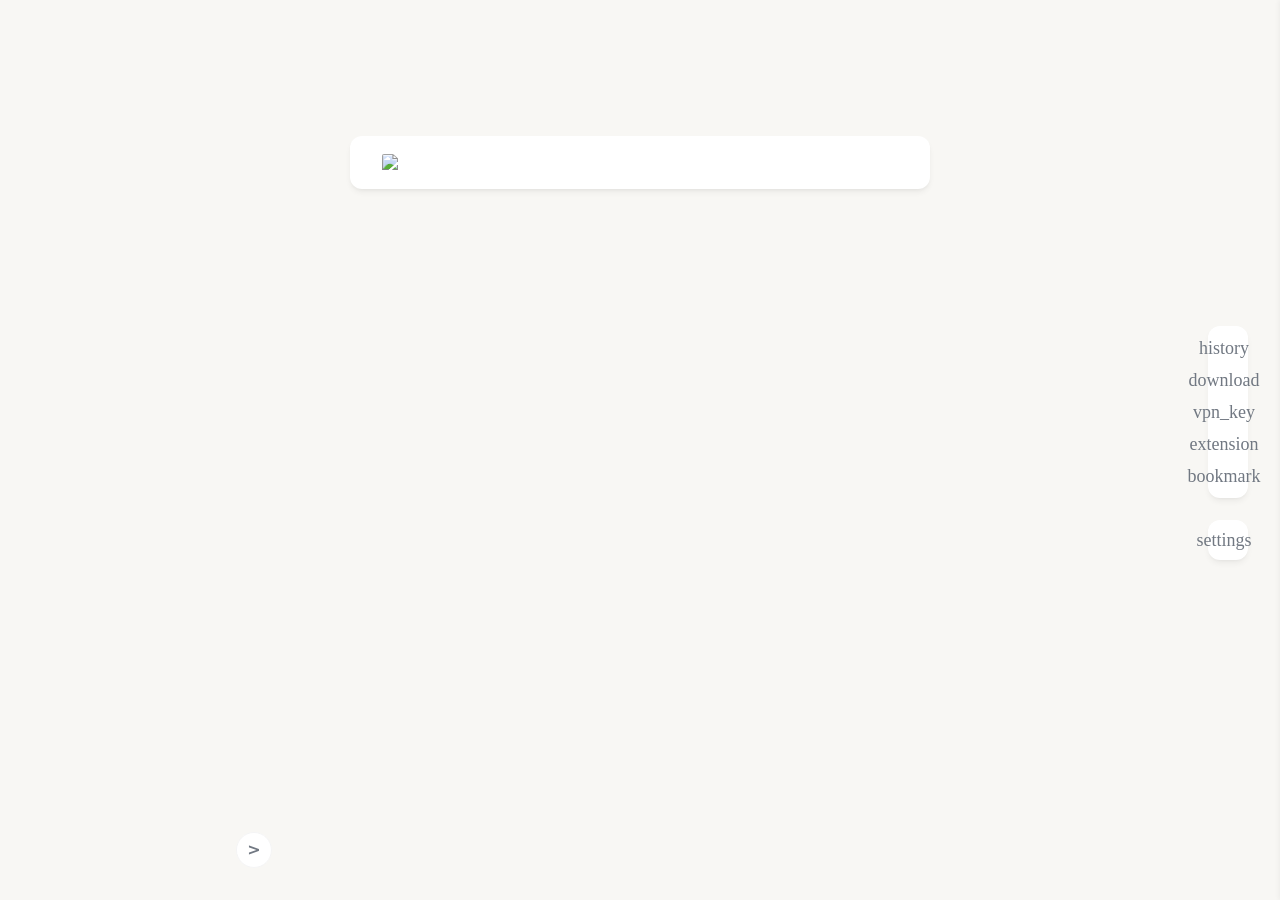
==== commit 3f6b3f00: "新增显示书签管理" ====
--- a/src/index.html
+++ b/src/index.html
@@ -159,6 +159,9 @@
     <a href="#extensions" id="extensions-link" data-i18n-title="extensionsLinkTitle">
       <span class="material-icons">extension</span>
     </a>
+    <a href="#bookmarks" id="bookmarks-link" data-i18n-title="bookmarksLinkTitle">
+      <span class="material-icons">bookmark</span>
+    </a>
   </div>
   <div class="settings-icon">
     <a href="#settings" id="settings-link" data-i18n-title="settingsLinkTitle">
@@ -344,6 +347,14 @@
                   <label for="show-extensions-link" class="switch-label" data-i18n="showExtensionsLink">显示扩展管理</label>
                   <label class="switch">
                     <input type="checkbox" id="show-extensions-link">
+                    <span class="slider round"></span>
+                  </label>
+                </div>
+
+                <div class="setting-option">
+                  <label for="show-bookmarks-link" class="switch-label" data-i18n="showBookmarksLink">显示书签管理</label>
+                  <label class="switch">
+                    <input type="checkbox" id="show-bookmarks-link">
                     <span class="slider round"></span>
                   </label>
                 </div>
--- a/src/output.css
+++ b/src/output.css
@@ -1459,8 +1459,8 @@
 }
 
 img.w-6.h-6.mr-2 {
-  width: 18px;
-  margin-right: 8px;
+  width: 40px;
+  margin-right: 40px;
 }
 
 .rounded-lg img.w-6.h-6.mr-2 {
@@ -3836,3 +3836,81 @@
   animation: bounce 2s infinite;
 }
 
+/* 添加书签分组样式 */
+.bookmarks-group {
+  margin-bottom: 2rem;
+  width: 100%;
+}
+
+.bookmarks-group .group-title {
+  font-size: 14px;
+  font-weight: 600;
+  color: #717882;
+  margin-bottom: 1rem;
+  padding-bottom: 0.5rem;
+  border-bottom: 1px solid #eee;
+}
+
+.bookmarks-group .group-cards {
+  display: grid;
+  gap: 1rem;
+  grid-template-columns: repeat(auto-fill, minmax(190px, 1fr));
+}
+
+/* 响应式布局调整 */
+@media (max-width: 1024px) {
+  .bookmarks-group .group-cards {
+    grid-template-columns: repeat(auto-fill, minmax(170px, 1fr));
+    gap: 0.875rem;
+  }
+}
+
+@media (max-width: 640px) {
+  .bookmarks-group .group-cards {
+    grid-template-columns: repeat(auto-fill, minmax(150px, 1fr));
+    gap: 0.75rem;
+  }
+
+  .bookmarks-group .group-title {
+    font-size: 13px;
+    margin-bottom: 0.75rem;
+  }
+}
+
+/* 暗色模式适配 */
+[data-theme="dark"] .bookmarks-group .group-title {
+  color: #9ca3af;
+  border-bottom-color: #374151;
+}
+
+/* 文件夹分组标题样式 */
+.folder-group-title {
+  width: 100%;
+  font-size: 14px;
+  font-weight: 600;
+  color: #717882;
+  margin: 2rem 0 1rem 0;
+  padding-bottom: 0.5rem;
+  border-bottom: 1px solid #eee;
+  grid-column: 1 / -1;  /* 确保标题占据整行 */
+  /* background-color: rgb(238, 238, 238); */
+}
+
+/* 第一个分组标题的特殊处理 */
+.folder-group-title:first-child {
+  margin-top: 0;
+}
+
+/* 暗色模式适配 */
+[data-theme="dark"] .folder-group-title {
+  color: #9ca3af;
+  border-bottom-color: #374151;
+}
+
+@media (max-width: 640px) {
+  .folder-group-title {
+    font-size: 13px;
+    margin: 1.5rem 0 0.75rem 0;
+  }
+}
+
